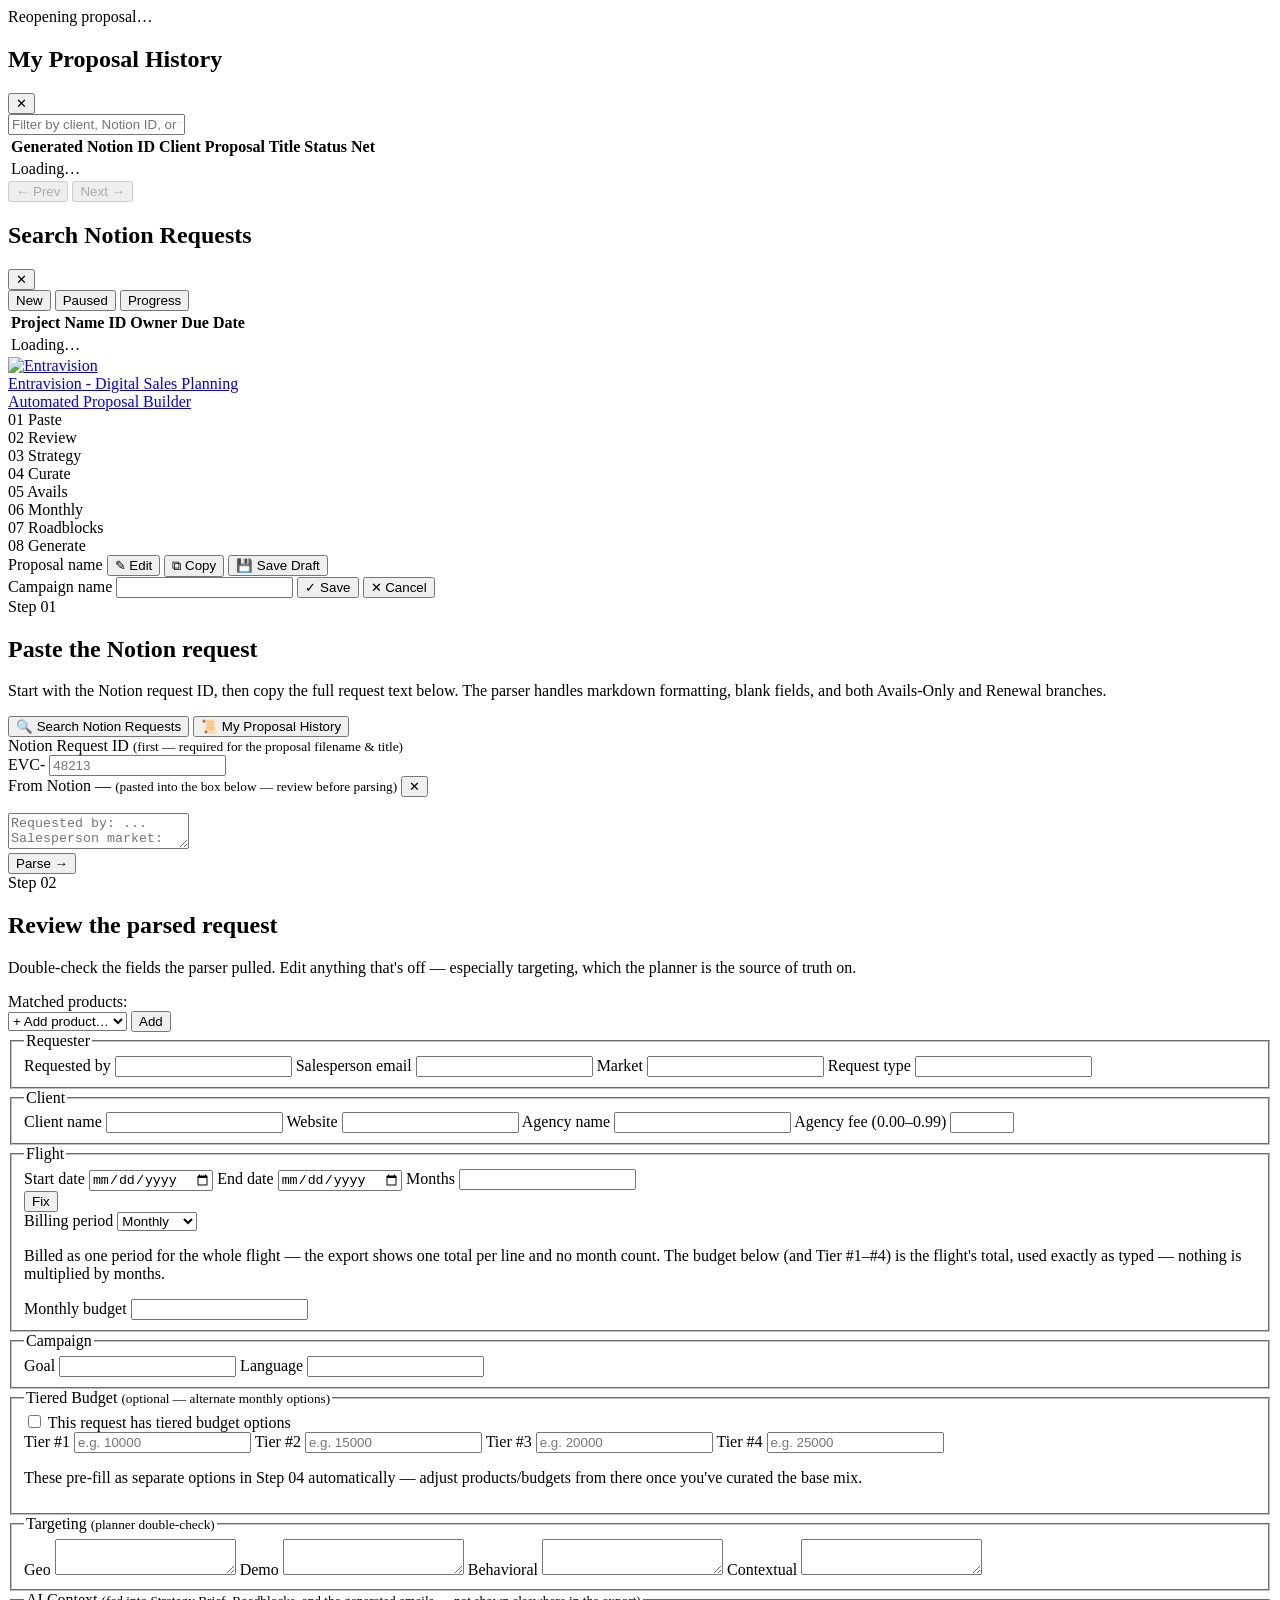
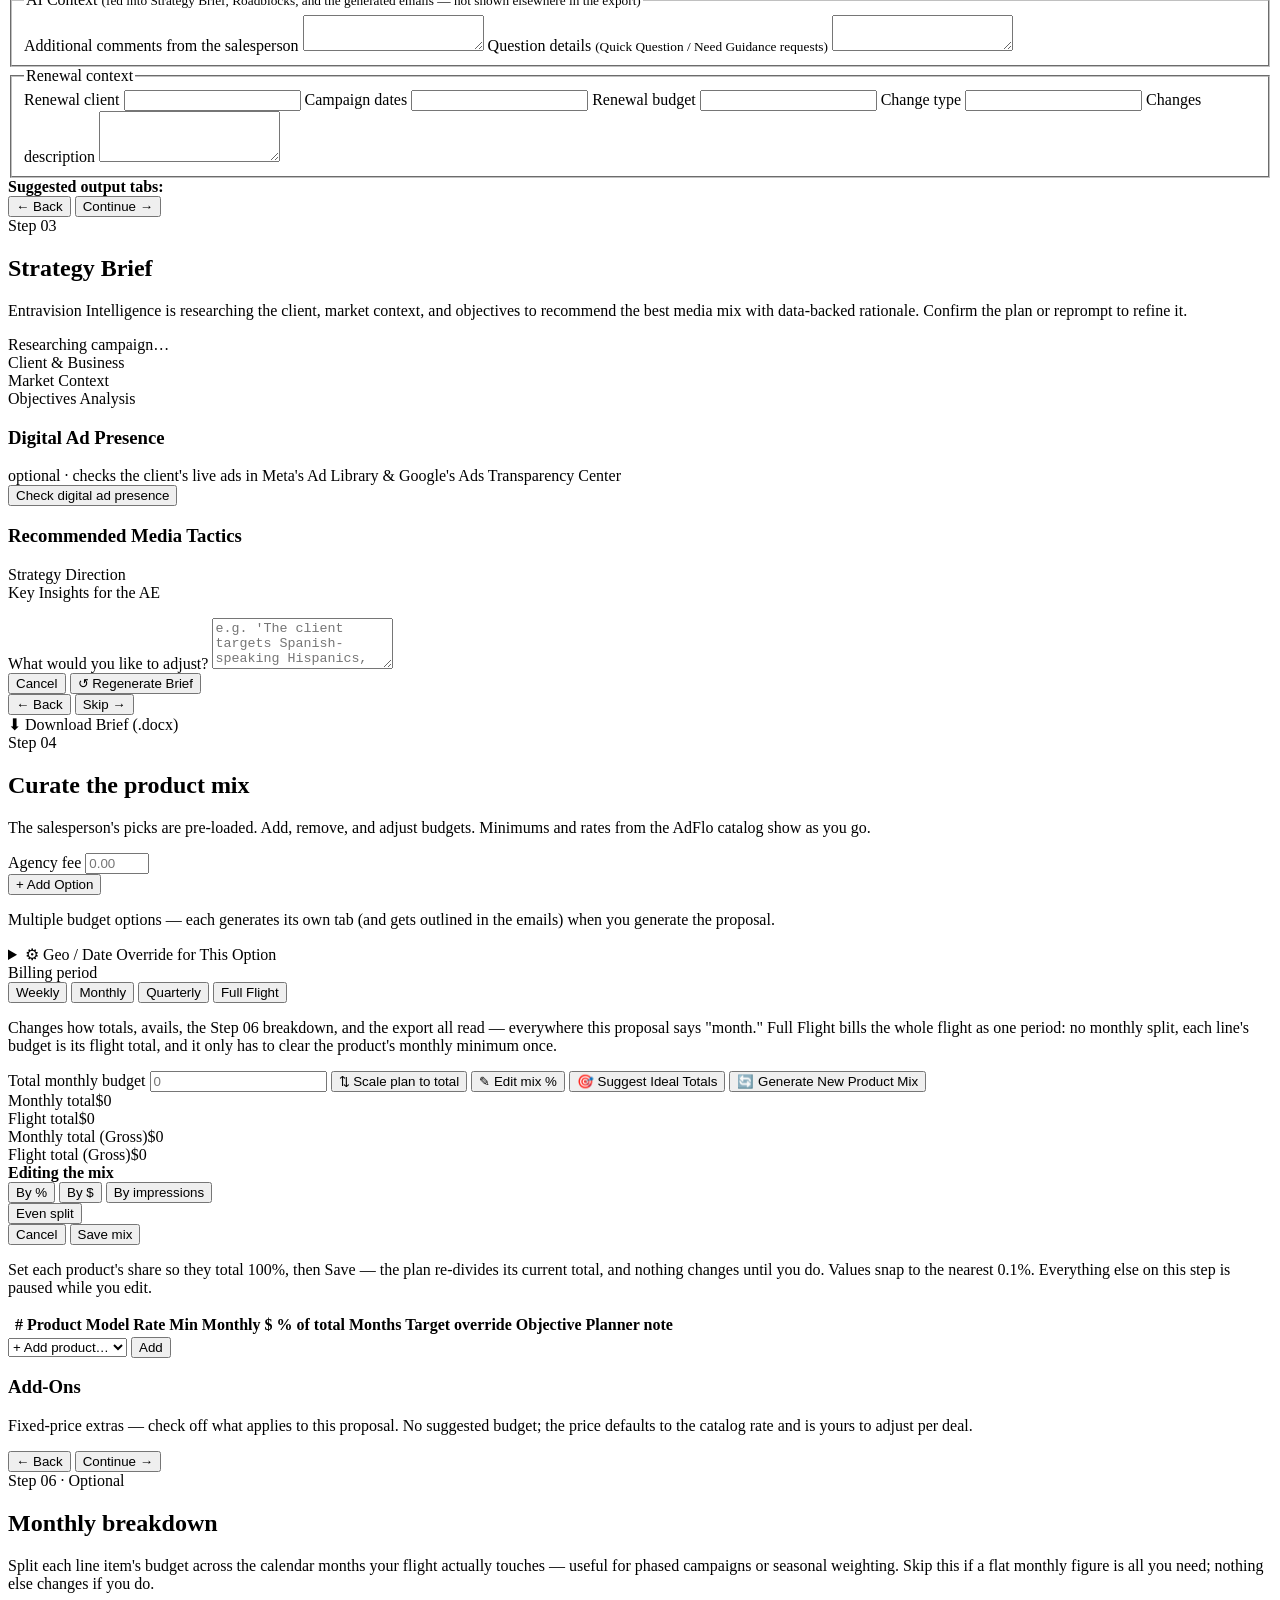
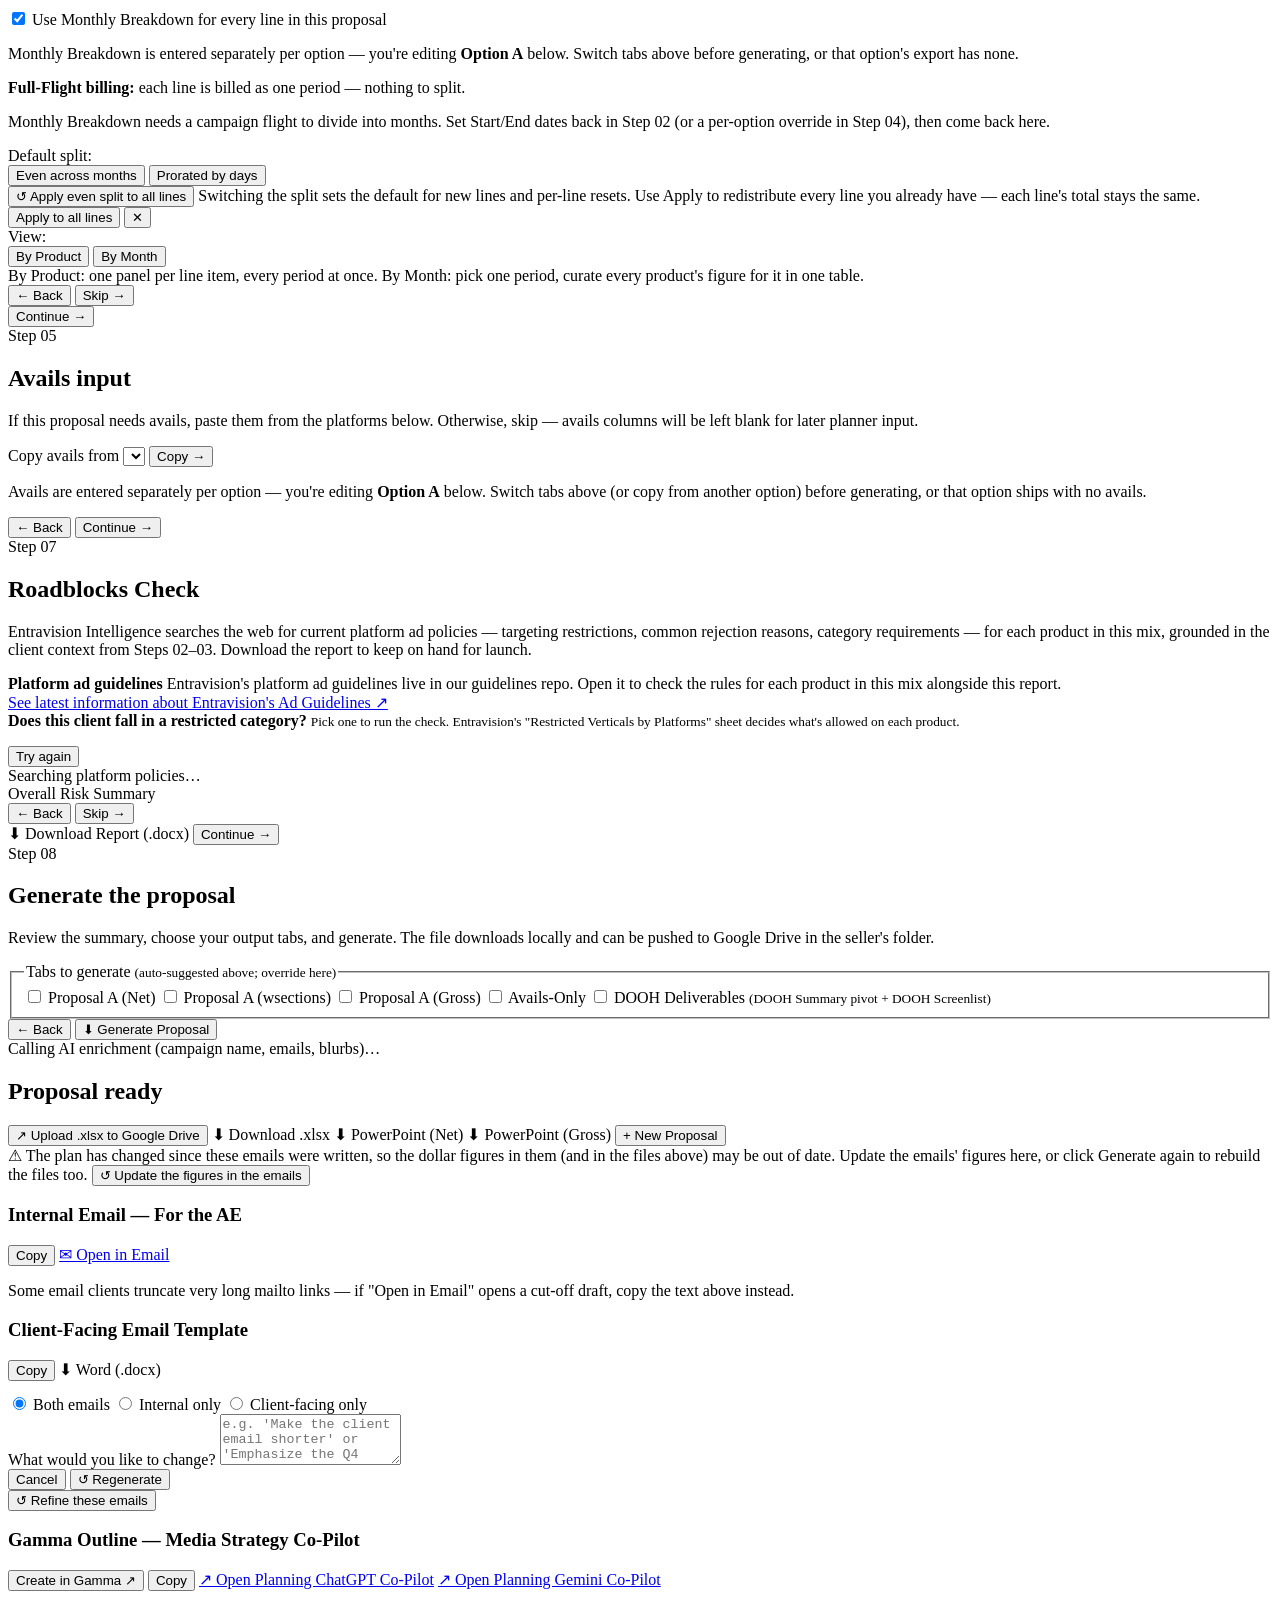
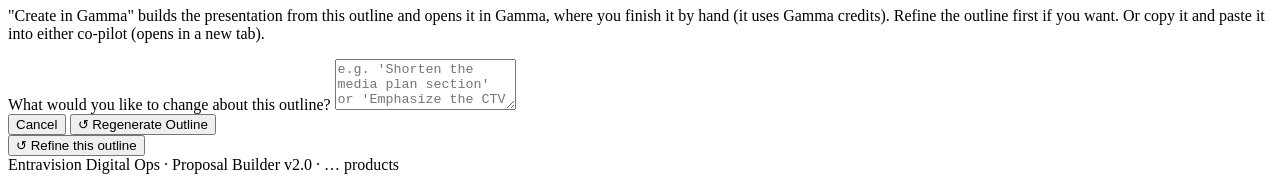
==== app/templates/index.html @ b43f09cb "Constanza avails methods: Meta joins TikTok as a first-class method, one contract for every future s" ====
<!doctype html>
<html lang="en">
<head>
  <meta charset="utf-8" />
  <meta name="viewport" content="width=device-width, initial-scale=1" />
  <title>Entravision Proposal Builder</title>
  <link rel="icon" type="image/svg+xml" href="/static/favicon.svg" />
  <link rel="preconnect" href="https://fonts.googleapis.com">
  <link rel="preconnect" href="https://fonts.gstatic.com" crossorigin>
  <link href="https://fonts.googleapis.com/css2?family=Open+Sans:wght@300;400;600;700&family=JetBrains+Mono:wght@400;500;700&family=Poppins:wght@700&display=swap" rel="stylesheet">
  <link rel="stylesheet" href="/static/styles.css" />
  <!-- Reused (not duplicated) for the "My Proposal History" modal's table/
       toolbar/pagination — admin.css is written as a layer on top of
       styles.css's own tokens, safe to load here too; verified no
       selector in it collides with anything styles.css already defines. -->
  <link rel="stylesheet" href="/static/admin.css" />
  <!-- Constanza: the bottom-right launcher, its dock, and the Step 05 avails-card styling. -->
  <link rel="stylesheet" href="/static/constanza.css" />
  <!-- The shared audience-builder look (section cards, chips, typeahead), the "browse every segment" dialog, and the per-panel layers on top. -->
  <link rel="stylesheet" href="/static/audience-kit.css" />
  <link rel="stylesheet" href="/static/segment-browser.css" />
  <link rel="stylesheet" href="/static/constanza-meta.css" />
  <link rel="stylesheet" href="/static/constanza-tiktok.css" />
</head>
<body>
  <!-- Full-page overlay while a past proposal is being reopened
       (?reopen=... — see app.js's maybeReopenProposal()). That fetch +
       the prefill work after it can take a few seconds, during which the
       page would otherwise just be sitting on Step 01's blank paste box
       with zero indication anything is happening, then jump straight to
       Step 04 once it's done. -->
  <div id="reopen-loading-overlay" class="reopen-loading-overlay hidden">
    <div class="strategy-spinner"></div>
    <span>Reopening proposal…</span>
  </div>

  <!-- "My Proposal History" — reachable by ANY logged-in planner (not
       admin-gated), always scoped server-side to their own proposals
       (see GET /api/my-proposals). Reuses the admin console's own
       table/pagination look via admin.css rather than a second copy. -->
  <div id="my-proposals-modal" class="modal-overlay hidden">
    <div class="modal-box">
      <div class="modal-head">
        <h2>My Proposal History</h2>
        <button type="button" class="modal-close-btn" id="my-proposals-close-btn" title="Close">✕</button>
      </div>
      <div class="admin-toolbar">
        <input type="text" id="my-proposals-search" placeholder="Filter by client, Notion ID, or title…" />
        <span class="admin-count" id="my-proposals-count"></span>
      </div>
      <div class="table-scroll">
        <table class="admin-table" id="my-proposals-table">
          <thead>
            <tr><th>Generated</th><th>Notion ID</th><th>Client</th><th>Proposal Title</th><th>Status</th><th>Net</th><th></th></tr>
          </thead>
          <tbody id="my-proposals-body">
            <tr><td colspan="7" class="admin-empty">Loading…</td></tr>
          </tbody>
        </table>
      </div>
      <div class="admin-pagination">
        <button type="button" class="btn-secondary" id="my-proposals-prev-btn" disabled>← Prev</button>
        <span id="my-proposals-page-info" class="mono"></span>
        <button type="button" class="btn-secondary" id="my-proposals-next-btn" disabled>Next →</button>
      </div>
    </div>
  </div>

  <!-- "Search Notion Requests" — Step 01's alternative to copy-pasting
       from Notion by hand. Degrades gracefully to a friendly inline note
       when NOTION_API_TOKEN/NOTION_REQUESTS_DATABASE_ID aren't set (see
       GET /api/notion/search's own "configured: false" response) rather
       than hiding the button outright — a planner clicking it either way
       is a normal, harmless action, never a dead end. -->
  <div id="notion-search-modal" class="modal-overlay hidden">
    <div class="modal-box">
      <div class="modal-head">
        <h2>Search Notion Requests</h2>
        <button type="button" class="modal-close-btn" id="notion-search-close-btn" title="Close">✕</button>
      </div>
      <div class="admin-toolbar">
        <div class="tier-tabs" id="notion-search-status-tabs">
          <button type="button" class="tier-tab active" data-status="New">New</button>
          <button type="button" class="tier-tab" data-status="Paused">Paused</button>
          <button type="button" class="tier-tab" data-status="Progress">Progress</button>
        </div>
        <span class="admin-count" id="notion-search-count"></span>
      </div>
      <div class="table-scroll">
        <table class="admin-table" id="notion-search-table">
          <thead>
            <tr><th>Project Name</th><th>ID</th><th>Owner</th><th>Due Date</th><th></th></tr>
          </thead>
          <tbody id="notion-search-body">
            <tr><td colspan="5" class="admin-empty">Loading…</td></tr>
          </tbody>
        </table>
      </div>
    </div>
  </div>

  <header class="masthead">
    <div class="masthead-inner masthead-inner--steps">
      <a class="brand" href="#" id="logo-reset" title="Start new proposal">
        <img src="/static/entravision-logo.svg" class="brand-logo" alt="Entravision" />
        <div class="brand-title">
          <div class="brand-name">Entravision - Digital Sales Planning</div>
          <div class="brand-tag">Automated Proposal Builder</div>
        </div>
      </a>
      <nav class="step-nav" aria-label="Progress">
        <div class="step active" data-step="1" title="Paste"><span>01</span><span class="step-label"> Paste</span></div>
        <div class="step" data-step="2" title="Review"><span>02</span><span class="step-label"> Review</span></div>
        <div class="step" data-step="3" title="Strategy"><span>03</span><span class="step-label"> Strategy</span></div>
        <div class="step" data-step="4" title="Curate"><span>04</span><span class="step-label"> Curate</span></div>
        <div class="step" data-step="5" title="Avails"><span>05</span><span class="step-label"> Avails</span></div>
        <div class="step" data-step="6" title="Monthly" id="nav-step-6"><span>06</span><span class="step-label" id="nav-step-6-label"> Monthly</span></div>
        <div class="step" data-step="7" title="Roadblocks"><span>07</span><span class="step-label"> Roadblocks</span></div>
        <div class="step" data-step="8" title="Generate"><span>08</span><span class="step-label"> Generate</span></div>
      </nav>
      <div id="account-widget" class="account-widget"></div>
    </div>
  </header>

  <!-- Persistent proposal-name bar — visible on every step from Review
       onward, not just Step 02, so the planner always has the naming-
       convention title on hand (e.g. to name a Drive folder or Slack
       thread mid-workflow) without hunting back to the paste screen. -->
  <div class="proposal-name-bar hidden" id="proposal-name-bar">
    <div class="proposal-name-bar-inner" id="proposal-name-view">
      <span class="proposal-name-label">Proposal name</span>
      <span class="proposal-name-text" id="proposal-name-text"></span>
      <button class="btn-copy proposal-name-edit" id="proposal-name-edit-btn" title="Edit the campaign name">✎ Edit</button>
      <button class="btn-copy proposal-name-copy" id="proposal-name-copy-btn"
              data-copy-target="proposal-name-text" title="Copy proposal name">⧉ Copy</button>
      <button class="btn-copy proposal-name-save-draft" id="save-draft-btn"
              title="Save your progress so far — shows up in My Proposal History as a resumable draft">💾 Save Draft</button>
      <span class="proposal-name-draft-status" id="save-draft-status"></span>
    </div>
    <div class="proposal-name-bar-inner proposal-name-edit-row hidden" id="proposal-name-edit-row">
      <span class="proposal-name-label">Campaign name</span>
      <input type="text" id="proposal-name-edit-input" class="proposal-name-edit-input"
             title="This is only the campaign-name part of the full naming convention — the ID/date/doc-type segments stay derived automatically." />
      <button class="btn-copy" id="proposal-name-save-btn" title="Save">✓ Save</button>
      <button class="btn-copy" id="proposal-name-cancel-btn" title="Cancel">✕ Cancel</button>
    </div>
  </div>

  <main class="canvas">

    <!-- ====================================================================
         STEP 1 — Paste Notion
    ===================================================================== -->
    <section class="panel" id="step-1">
      <div class="panel-head-row">
        <div class="panel-head">
          <div class="kicker">Step 01</div>
          <h1 class="display">Paste the Notion request</h1>
          <p class="lede">Start with the Notion request ID, then copy the full request text below. The parser handles markdown formatting, blank fields, and both Avails-Only and Renewal branches.</p>
        </div>
        <div class="panel-head-actions">
          <button type="button" class="btn-secondary" id="notion-search-btn">🔍 Search Notion Requests</button>
          <button type="button" class="btn-secondary" id="my-proposals-btn">📜 My Proposal History</button>
        </div>
      </div>

      <div class="notion-id-row">
        <label class="notion-id-label">
          <span>Notion Request ID <small>(first — required for the proposal filename &amp; title)</small></span>
          <div class="notion-id-input-group">
            <span class="notion-id-prefix">EVC-</span>
            <input type="text" id="notion-id-input" inputmode="numeric" maxlength="5"
                   placeholder="48213" pattern="[0-9]{4,5}" />
          </div>
        </label>
      </div>

      <!-- Filled after picking a result from the Search Notion modal —
           the page's own database PROPERTIES (Owner/Status/Due Date/etc.,
           shown generically since this database's exact column names
           aren't hardcoded), for context the paste text itself doesn't
           carry. The paste box below gets the page's BODY content
           directly (same "Label: value" text a manual copy-paste already
           has) — review it like any other paste before hitting Parse. -->
      <div class="notion-reference-panel hidden" id="notion-reference-panel">
        <div class="notion-reference-head">
          <span>From Notion — <strong id="notion-reference-title"></strong> <small>(pasted into the box below — review before parsing)</small></span>
          <button type="button" class="modal-close-btn" id="notion-reference-close-btn" title="Dismiss">✕</button>
        </div>
        <dl class="notion-reference-fields" id="notion-reference-fields"></dl>
      </div>

      <div class="paste-area">
        <textarea
          id="notion-input"
          placeholder="Requested by: ...
Salesperson market: ...
Salesperson email: ...
Request type: ...
────────────
Client name: ...
..."></textarea>

        <div class="paste-actions">
          <button class="btn-primary" id="parse-btn">Parse →</button>
        </div>
      </div>
    </section>

    <!-- ====================================================================
         STEP 2 — Review parsed
    ===================================================================== -->
    <section class="panel hidden" id="step-2">
      <div class="panel-head">
        <div class="kicker">Step 02</div>
        <h1 class="display">Review the parsed request</h1>
        <p class="lede">Double-check the fields the parser pulled. Edit anything that's off — especially targeting, which the planner is the source of truth on.</p>
        <div class="notion-id-pill" id="notion-id-pill"></div>
      </div>

      <div id="parse-warnings" class="warnings hidden"></div>

      <!-- Matched products pill row — editable: the picker/Add button
           below let the planner add a product the parser missed, and each
           pill's × removes one it got wrong, before either ever reaches
           Step 03's brief or Step 04's Curate pre-fill (both read
           state.parsed.products_selected directly). -->
      <div id="matched-products-row" class="matched-products hidden">
        <span class="matched-label">Matched products:</span>
        <span id="matched-products-list"></span>
      </div>
      <div class="matched-products-add-row">
        <select id="step2-product-picker">
          <option value="">+ Add product…</option>
        </select>
        <button class="btn-secondary" id="step2-add-product-btn" type="button">Add</button>
      </div>

      <div class="form-grid">
        <fieldset>
          <legend>Requester</legend>
          <label>Requested by <input data-field="requested_by" /></label>
          <label>Salesperson email <input data-field="salesperson_email" /></label>
          <label>Market <input data-field="salesperson_market" /></label>
          <label>Request type <input data-field="request_type" /></label>
        </fieldset>

        <fieldset>
          <legend>Client</legend>
          <label>Client name <input data-field="client_name" /></label>
          <label>Website <input data-field="client_website" /></label>
          <label>Agency name <input data-field="agency_name" /></label>
          <label>Agency fee (0.00–0.99)
            <input data-field="agency_fee" type="number" step="0.01" min="0" max="0.99" />
          </label>
        </fieldset>

        <fieldset>
          <legend>Flight</legend>
          <label>Start date <input data-field="start_date" type="date" /></label>
          <label>End date <input data-field="end_date" type="date" /></label>
          <label>Months
            <input data-field="total_months" type="number" min="1" readonly title="Computed from the Start/End dates above: the calendar months the flight touches. In Full Flight the export shows no month count." />
          </label>
          <div class="months-mismatch-flag hidden" id="total-months-mismatch-flag">
            <span class="months-mismatch-text"></span>
            <button type="button" class="months-fix-btn" id="total-months-fix-btn">Fix</button>
          </div>
          <!-- The proposal-wide billing period (the same setting as Step 04's
               Weekly/Monthly/Quarterly/Full Flight pill). Deliberately NO
               data-field: it is not a request field, and data-field elements
               are copied into state.parsed and blanked on reset. Wired in
               wireEvents(); kept in sync by _applyTimeUnitLabels(). -->
          <label>Billing period
            <select id="step02-billing-period" title="How this proposal is billed and shown in the export. Full flight bills the whole flight as one period — no monthly breakdown.">
              <option value="week">Weekly</option>
              <option value="month" selected>Monthly</option>
              <option value="quarter">Quarterly</option>
              <option value="full_flight">Full Flight</option>
            </select>
          </label>
          <p class="field-hint hidden" id="step02-billing-period-hint">Billed as one period for the whole flight — the export shows one total per line and no month count. The budget below (and Tier #1–#4) is the flight's total, used exactly as typed — nothing is multiplied by months.</p>
          <label><span id="step02-budget-label">Monthly budget</span>
            <input data-field="monthly_budget" type="number" step="0.01" min="0" />
          </label>
        </fieldset>

        <fieldset>
          <legend>Campaign</legend>
          <label>Goal <input data-field="campaign_goal" /></label>
          <label>Language <input data-field="language" /></label>
        </fieldset>

        <fieldset class="span-2">
          <legend>Tiered Budget <small id="step02-tier-note">(optional — alternate monthly options)</small></legend>
          <label class="checkbox-label">
            <input type="checkbox" data-field="tiered_budget" /> This request has tiered budget options
          </label>
          <div class="tier-fields-row">
            <label>Tier #1 <input data-field="tier_1" placeholder="e.g. 10000" /></label>
            <label>Tier #2 <input data-field="tier_2" placeholder="e.g. 15000" /></label>
            <label>Tier #3 <input data-field="tier_3" placeholder="e.g. 20000" /></label>
            <label>Tier #4 <input data-field="tier_4" placeholder="e.g. 25000" /></label>
          </div>
          <p class="field-hint">These pre-fill as separate options in Step 04 automatically — adjust products/budgets from there once you've curated the base mix.</p>
        </fieldset>

        <fieldset class="span-2">
          <legend>Targeting <small>(planner double-check)</small></legend>
          <label>Geo <textarea data-field="geo" rows="2"></textarea></label>
          <label>Demo <textarea data-field="demo" rows="2"></textarea></label>
          <label>Behavioral <textarea data-field="behavioral" rows="2"></textarea></label>
          <label>Contextual <textarea data-field="contextual" rows="2"></textarea></label>
        </fieldset>

        <fieldset class="span-2">
          <legend>AI Context <small>(fed into Strategy Brief, Roadblocks, and the generated emails — not shown elsewhere in the export)</small></legend>
          <label>Additional comments from the salesperson <textarea data-field="salesperson_comments" rows="2"></textarea></label>
          <label>Question details <small>(Quick Question / Need Guidance requests)</small>
            <textarea data-field="question_details" rows="2"></textarea>
          </label>
        </fieldset>

        <fieldset class="span-2" id="renewal-block">
          <legend>Renewal context</legend>
          <label>Renewal client <input data-field="renewal_client" /></label>
          <label>Campaign dates <input data-field="renewal_campaign_dates" /></label>
          <label>Renewal budget <input data-field="renewal_budget" /></label>
          <label>Change type <input data-field="renewal_change_type" /></label>
          <label class="span-2">Changes description <textarea data-field="renewal_changes_description" rows="3"></textarea></label>
        </fieldset>
      </div>

      <div class="tab-routing">
        <strong>Suggested output tabs:</strong>
        <span id="suggested-tabs"></span>
      </div>

      <div class="panel-actions">
        <button class="btn-secondary" data-back="1">← Back</button>
        <button class="btn-primary" data-next="3">Continue →</button>
      </div>
    </section>

    <!-- ====================================================================
         STEP 3 — Strategy Brief
    ===================================================================== -->
    <section class="panel hidden" id="step-3">
      <div class="panel-head">
        <div class="kicker">Step 03</div>
        <h1 class="display">Strategy Brief</h1>
        <p class="lede">Entravision Intelligence is researching the client, market context, and objectives to recommend the best media mix with data-backed rationale. Confirm the plan or reprompt to refine it.</p>
      </div>

      <!-- Loading state -->
      <div id="strategy-loading" class="strategy-loading hidden">
        <div class="strategy-spinner"></div>
        <span id="strategy-loading-text">Researching campaign…</span>
      </div>

      <!-- Error / no API key -->
      <div id="strategy-error" class="strategy-error hidden"></div>

      <div id="strategy-search-note" class="search-note hidden"></div>

      <!-- Brief content -->
      <div id="strategy-brief" class="strategy-brief hidden">

        <div class="brief-context-grid">
          <div class="brief-block">
            <div class="brief-block-label">Client &amp; Business</div>
            <div class="brief-block-body" id="brief-client-summary"></div>
          </div>
          <div class="brief-block">
            <div class="brief-block-label">Market Context</div>
            <div class="brief-block-body" id="brief-market-context"></div>
          </div>
          <div class="brief-block span-2">
            <div class="brief-block-label">Objectives Analysis</div>
            <div class="brief-block-body" id="brief-objectives"></div>
          </div>
        </div>

        <div class="brief-adpresence-head">
          <h3>Digital Ad Presence</h3>
          <div class="brief-adpresence-caveat">optional · checks the client's live ads in Meta's Ad Library &amp; Google's Ads Transparency Center</div>
          <button type="button" class="btn-secondary adpresence-run-btn" id="adpresence-run-btn">Check digital ad presence</button>
        </div>
        <div id="brief-ad-presence-status" class="adpresence-status-line hidden"></div>
        <div id="brief-ad-presence" class="brief-adpresence"></div>

        <div class="brief-tactics-head">
          <h3>Recommended Media Tactics</h3>
          <div id="brief-budget-note" class="brief-budget-note"></div>
        </div>
        <div id="brief-tactics" class="brief-tactics"></div>

        <div class="brief-summary-block">
          <div class="brief-block-label">Strategy Direction</div>
          <div class="brief-block-body" id="brief-strategy-summary"></div>
        </div>

        <div class="brief-insights-block">
          <div class="brief-block-label">Key Insights for the AE</div>
          <ul id="brief-insights" class="brief-insights-list"></ul>
        </div>

      </div>

      <!-- Reprompt area -->
      <div id="reprompt-area" class="reprompt-area hidden">
        <label class="reprompt-label">What would you like to adjust?
          <textarea id="reprompt-input" rows="3"
            placeholder="e.g. 'The client targets Spanish-speaking Hispanics, not English general market' or 'Focus more on social media and less on CTV'"></textarea>
        </label>
        <div class="reprompt-actions">
          <button class="btn-secondary" id="reprompt-cancel-btn">Cancel</button>
          <button class="btn-primary" id="reprompt-submit-btn">↺ Regenerate Brief</button>
        </div>
      </div>

      <div class="panel-actions" id="strategy-actions">
        <button class="btn-secondary" data-back="2">← Back</button>
        <button class="btn-secondary" id="strategy-skip-btn">Skip →</button>
        <div class="spacer"></div>
        <a class="btn-secondary hidden" id="strategy-download-link" download>⬇ Download Brief (.docx)</a>
        <button class="btn-secondary" id="strategy-regenerate-btn" style="display:none">↺ Regenerate</button>
        <button class="btn-secondary" id="strategy-new-mix-btn" style="display:none" title="Recommend an entirely new media mix, ignoring the products already selected in Step 02">🔀 Overall new media mix</button>
        <button class="btn-secondary" id="reprompt-btn" style="display:none">↺ Refine this plan</button>
        <button class="btn-primary" id="strategy-confirm-btn" style="display:none" data-next="4">✓ Confirm &amp; Continue →</button>
      </div>
    </section>

    <!-- ====================================================================
         STEP 4 — Curate line items
    ===================================================================== -->
    <section class="panel hidden" id="step-4">
      <div class="panel-head">
        <div class="kicker">Step 04</div>
        <h1 class="display">Curate the product mix</h1>
        <p class="lede">The salesperson's picks are pre-loaded. Add, remove, and adjust budgets. Minimums and rates from the AdFlo catalog show as you go.</p>
      </div>

      <label class="inline-input agency-fee-box" title="Parsed from Step 02 — override here if needed. Shows Gross alongside Net below once set.">
        <span>Agency fee</span>
        <input type="number" id="curate-agency-fee-input" step="0.01" min="0" max="0.99" placeholder="0.00" />
      </label>

      <div class="tier-switcher" id="tier-switcher">
        <div class="tier-tabs" id="tier-tabs"></div>
        <button class="btn-secondary" id="add-tier-btn" title="Copy the current mix into a new budget option (up to 10 total)">+ Add Option</button>
      </div>
      <p class="tier-switcher-hint hidden" id="tier-switcher-hint">
        Multiple budget options — each generates its own tab (and gets outlined in the emails) when you generate the proposal.
      </p>

      <details class="tier-override-panel" id="tier-override-panel">
        <summary><span class="tier-override-icon">⚙</span> Geo / Date Override for This Option</summary>
        <div class="tier-override-row">
          <label class="inline-input tier-geo-override">
            <span>Geo override</span>
            <input type="text" id="tier-geo-input" placeholder="e.g. Los Angeles DMA only" title="Blank uses Step 02's Geo" />
          </label>
          <label class="inline-input tier-date-override">
            <span>Start override</span>
            <input type="date" id="tier-start-date-input" title="Blank uses Step 02's Start date" />
          </label>
          <label class="inline-input tier-date-override">
            <span>End override</span>
            <input type="date" id="tier-end-date-input" title="Blank uses Step 02's End date" />
          </label>
        </div>
      </details>

      <div class="time-unit-toggle-wrap">
        <span class="time-unit-toggle-label">Billing period</span>
        <div class="time-unit-slider" id="time-unit-toggle">
          <div class="time-unit-slider-thumb" id="time-unit-slider-thumb"></div>
          <button type="button" class="time-unit-slider-option" data-unit="week">Weekly</button>
          <button type="button" class="time-unit-slider-option active" data-unit="month">Monthly</button>
          <button type="button" class="time-unit-slider-option" data-unit="quarter">Quarterly</button>
          <button type="button" class="time-unit-slider-option" data-unit="full_flight">Full Flight</button>
        </div>
        <p class="time-unit-toggle-hint">Changes how totals, avails, the Step 06 breakdown, and the export all read — everywhere this proposal says "month." Full Flight bills the whole flight as one period: no monthly split, each line's budget is its flight total, and it only has to clear the product's monthly minimum once.</p>
      </div>

      <div class="curation-toolbar">
        <label class="inline-input">
          <span id="budget-target-label">Total monthly budget</span>
          <input type="text" inputmode="decimal" id="total-budget-target" placeholder="0" />
        </label>
        <button class="btn-secondary" id="scale-to-total-btn" title="Scale every line to this total, keeping the current mix (same % per line)">⇅ Scale plan to total</button>
        <button class="btn-secondary" id="mix-edit-btn" title="Set each product's share of the plan, then save to apply it">✎ Edit mix %</button>
        <button class="btn-secondary" id="suggest-ideal-totals-btn" title="Keeps the current products — only reweights each line's budget toward the confirmed strategy brief's suggested split">🎯 Suggest Ideal Totals</button>
        <button class="btn-secondary" id="recommend-btn" title="Builds a brand-new product mix from the confirmed strategy brief — replaces the current lines">🔄 Generate New Product Mix</button>
        <div class="spacer"></div>
        <div class="totals-display">
          <!-- In Full Flight the monthly and flight totals are the same number, so the
               "Flight total" cells (flight-total-cell / flight-total-gross-cell) are hidden
               (#step-4.ff-mode) and the first cell is relabelled "Full-Flight total". -->
          <div class="totals-row">
            <div id="monthly-total-cell"><span class="label" id="monthly-total-label">Monthly total</span><span class="value" id="monthly-total">$0</span></div>
            <div id="flight-total-cell"><span class="label" id="flight-total-label">Flight total</span><span class="value" id="flight-total">$0</span></div>
          </div>
          <div class="totals-gross hidden" id="totals-gross-wrap">
            <div class="totals-divider"></div>
            <div class="totals-row">
              <div id="monthly-total-gross-cell"><span class="label" id="monthly-total-gross-label">Monthly total (Gross)</span><span class="value" id="monthly-total-gross">$0</span></div>
              <div id="flight-total-gross-cell"><span class="label" id="flight-total-gross-label">Flight total (Gross)</span><span class="value" id="flight-total-gross">$0</span></div>
            </div>
          </div>
        </div>
      </div>

      <!-- Shown only while "Edit mix %" is active. Percentages are staged here and
           nothing in the plan changes until Save — see onMixEditSave() in app.js. -->
      <div class="mix-edit-bar hidden" id="mix-edit-bar">
        <div class="mix-edit-top">
          <strong>Editing the mix</strong>
          <span class="mix-edit-base" id="mix-edit-base"></span>
          <div class="tier-tabs" id="mix-mode-tabs" title="Think in whichever unit is easiest — the other two update beside each line">
            <button type="button" class="tier-tab active" data-mix-mode="pct">By %</button>
            <button type="button" class="tier-tab" data-mix-mode="usd">By $</button>
            <button type="button" class="tier-tab" data-mix-mode="imps">By impressions</button>
          </div>
        </div>
        <div class="mix-edit-bottom">
          <span class="mix-readout" id="mix-readout"></span>
          <button type="button" class="btn-secondary" id="mix-even-btn" title="Reset every paid line to an equal share">Even split</button>
          <div class="spacer"></div>
          <button type="button" class="btn-secondary" id="mix-cancel-btn">Cancel</button>
          <button type="button" class="btn-primary" id="mix-save-btn">Save mix</button>
        </div>
        <p class="mix-edit-hint">Set each product's share so they total 100%, then Save — the plan re-divides its current total, and nothing changes until you do. Values snap to the nearest 0.1%. Everything else on this step is paused while you edit.</p>
      </div>

      <div class="line-items-scroll">
        <table class="line-items">
          <thead>
            <tr>
              <th></th>
              <th>#</th>
              <th>Product</th>
              <th>Model</th>
              <th>Rate</th>
              <th id="col-min-header">Min</th>
              <th id="col-budget-header">Monthly $</th>
              <th class="col-share-header" title="Each paid line's share of the plan's total (read-only). Use ✎ Edit mix % to set the shares for the whole plan at once.">% of total</th>
              <th id="col-months-header">Months</th>
              <th>Target override</th>
              <th>Objective</th>
              <th title="Written to the export's Planner Notes column. (The Line note under each product name is different: it prints in purple under the product name in the export.)">Planner note</th>
              <th></th>
            </tr>
          </thead>
          <tbody id="line-items-body">
            <!-- rows injected here -->
          </tbody>
        </table>
      </div>

      <div class="add-row-controls">
        <select id="product-picker">
          <option value="">+ Add product…</option>
        </select>
        <button class="btn-secondary" id="add-product-btn">Add</button>
      </div>

      <!-- ==================================================================
           Add-Ons — fixed-price extras (Services/Measurement catalog
           families), picked separately from the main product mix: no
           suggested budget, planner just checks off what applies and can
           edit the price. Proposal-wide, not per budget-tier/option.
      =================================================================== -->
      <div class="addons-module">
        <div class="addons-module-head">
          <h3>Add-Ons</h3>
          <p class="addons-module-hint">Fixed-price extras — check off what applies to this proposal. No suggested budget; the price defaults to the catalog rate and is yours to adjust per deal.</p>
        </div>
        <div id="addons-list" class="addons-list"></div>
      </div>

      <div class="panel-actions">
        <button class="btn-secondary" data-back="3">← Back</button>
        <button class="btn-primary" data-next="5">Continue →</button>
      </div>
    </section>

    <!-- ====================================================================
         STEP 6 — Monthly Breakdown (optional) — distributes each line
         item's Curate-step total across the calendar months its flight
         actually touches. Entirely opt-in: skipping this step (or never
         customizing a line here) changes nothing else about the proposal.
    ===================================================================== -->
    <section class="panel hidden" id="step-6">
      <div class="panel-head">
        <div class="kicker">Step 06 · Optional</div>
        <h1 class="display" id="mb-step-title">Monthly breakdown</h1>
        <p class="lede" id="mb-step-lede">Split each line item's budget across the calendar months your flight actually touches — useful for phased campaigns or seasonal weighting. Skip this if a flat monthly figure is all you need; nothing else changes if you do.</p>
      </div>

      <label class="mb-master-toggle">
        <input type="checkbox" id="mb-master-enable" checked />
        Use <span id="mb-master-unit-label">Monthly</span> Breakdown for every line in <span id="mb-master-scope-label">this proposal</span>
      </label>

      <div class="tier-switcher" id="tier-switcher-monthly-wrap">
        <div class="tier-tabs" id="tier-tabs-monthly"></div>
      </div>
      <p class="tier-switcher-hint" id="tier-switcher-hint-monthly">
        <span id="mb-step-name">Monthly Breakdown</span> is entered separately per option — you're editing <strong id="tier-switcher-active-label-monthly">Option A</strong> below. Switch tabs above before generating, or that option's export has none.
      </p>

      <!-- Full Flight only (shown by renderMonthlyBreakdown, hidden otherwise): the whole
           flight is ONE period, so the breakdown machinery below is replaced by this note. -->
      <div id="mb-fullflight-note" class="mb-empty-state mb-fullflight-note hidden">
        <p><strong>Full-Flight billing:</strong> each line is billed as one period — nothing to split.</p>
        <p class="mb-fullflight-detail" id="mb-fullflight-detail"></p>
      </div>

      <div id="mb-no-dates" class="mb-empty-state hidden">
        <p id="mb-no-dates-text">Monthly Breakdown needs a campaign flight to divide into months. Set Start/End dates back in Step 02 (or a per-option override in Step 04), then come back here.</p>
      </div>

      <div id="mb-content">
        <div class="mb-mode-select">
          <span class="mb-mode-label" id="mb-mode-label">Default split:</span>
          <div class="tier-tabs" id="mb-mode-tabs">
            <button type="button" class="tier-tab" data-mode="even" id="mb-mode-even-btn">Even across months</button>
            <button type="button" class="tier-tab" data-mode="prorated">Prorated by days</button>
          </div>
          <!-- MASTER redistribute: applies the selected default to every line (both views). Label/enabled state are
               kept by _mbRenderApplyControls(); the click is onMbApplyAll(). -->
          <button type="button" class="btn-secondary mb-apply-all-btn" id="mb-apply-all-btn">↺ Apply even split to all lines</button>
          <span class="tier-switcher-hint" id="mb-mode-hint">Switching the split sets the default for new lines and per-line resets. Use Apply to redistribute every line you already have — each line's total stays the same.</span>
          <!-- Raised by flipping the toggle while some line still holds the other split (or custom numbers). -->
          <div class="mb-mode-notice hidden" id="mb-mode-notice" role="status">
            <span id="mb-notice-text"></span>
            <button type="button" class="mb-notice-link" id="mb-notice-apply-btn">Apply to all lines</button>
            <button type="button" class="mb-notice-dismiss" id="mb-notice-dismiss-btn" aria-label="Dismiss this hint" title="Dismiss">✕</button>
          </div>
        </div>
        <div class="mb-plan-summary" id="mb-plan-summary">
          <!-- plan-level "total spend by month" bar — rendered by renderMonthlyBreakdown() -->
        </div>
        <div class="mb-mode-select">
          <span class="mb-mode-label">View:</span>
          <div class="tier-tabs" id="mb-view-tabs">
            <button type="button" class="tier-tab" data-view="product">By Product</button>
            <button type="button" class="tier-tab active" data-view="month">By Month</button>
          </div>
          <span class="tier-switcher-hint" id="mb-view-hint">By Product: one panel per line item, every period at once. By Month: pick one period, curate every product's figure for it in one table.</span>
        </div>
        <div id="mb-view-by-product" class="hidden">
          <div id="mb-line-items">
            <!-- one collapsible block per (non-Added-Value) line item -->
          </div>
        </div>
        <div id="mb-view-by-month">
          <div class="tier-tabs" id="mb-month-tabs"></div>
          <div id="mb-month-table-wrap"></div>
        </div>
      </div>

      <div class="panel-actions">
        <button class="btn-secondary" data-back="5">← Back</button>
        <button class="btn-secondary" id="monthly-breakdown-skip-btn">Skip →</button>
        <div class="spacer"></div>
        <button class="btn-primary" data-next="7" id="monthly-breakdown-continue-btn">Continue →</button>
      </div>
    </section>

    <!-- ====================================================================
         STEP 5 — Avails (if needed) — placed right after Curate so
         Curate/Avails stay adjacent (planners bounce between the two far
         more than either touches Monthly Breakdown or Roadblocks).
    ===================================================================== -->
    <section class="panel hidden" id="step-5">
      <div class="panel-head">
        <div class="kicker">Step 05</div>
        <h1 class="display">Avails input <span id="avails-status-pill"></span></h1>
        <p class="lede" id="avails-blurb">If this proposal needs avails, paste them from the platforms below. Otherwise, skip — avails columns will be left blank for later planner input.</p>
      </div>

      <div class="tier-switcher" id="tier-switcher-avails-wrap">
        <div class="tier-tabs" id="tier-tabs-avails"></div>
        <label class="copy-avails-control">
          Copy avails from
          <select id="copy-avails-source"></select>
          <button class="btn-secondary" id="copy-avails-btn" type="button">Copy →</button>
        </label>
      </div>
      <p class="tier-switcher-hint" id="tier-switcher-hint-avails">
        Avails are entered separately per option — you're editing <strong id="tier-switcher-active-label">Option A</strong> below. Switch tabs above (or copy from another option) before generating, or that option ships with no avails.
      </p>

      <div class="avails-grid" id="avails-grid">
        <!-- one block per product -->
      </div>

      <div class="panel-actions">
        <button class="btn-secondary" data-back="4">← Back</button>
        <button class="btn-primary" data-next="6">Continue →</button>
      </div>
    </section>

    <!-- ====================================================================
         STEP 7 — Roadblocks / Restrictions Check
    ===================================================================== -->
    <section class="panel hidden" id="step-7">
      <div class="panel-head">
        <div class="kicker">Step 07</div>
        <h1 class="display">Roadblocks Check</h1>
        <p class="lede">Entravision Intelligence searches the web for current platform ad policies — targeting restrictions, common rejection reasons, category requirements — for each product in this mix, grounded in the client context from Steps 02–03. Download the report to keep on hand for launch.</p>
      </div>

      <!-- Where Entravision's platform ad guidelines live: a callout at the very top of the step. -->
      <div class="rb-guidelines" id="rb-guidelines">
        <div class="rb-guidelines-text">
          <strong>Platform ad guidelines</strong>
          <span>Entravision's platform ad guidelines live in our guidelines repo. Open it to check the rules for each product in this mix alongside this report.</span>
        </div>
        <a class="btn-secondary rb-guidelines-link" id="rb-guidelines-link" href="https://entravision-digital-ad-guidelines.netlify.app/" target="_blank" rel="noopener noreferrer">See latest information about Entravision's Ad Guidelines ↗</a>
      </div>

      <!-- Which restricted category applies to this client — asked FIRST: picking one (or "None") starts the
           check, so no AI run is spent before it is known. The "Restricted Verticals by Platforms" sheet decides
           what's allowed on each product; the planner (not the AI) confirms which category applies. The chips are
           built from the sheet's own category list (see _renderRvChips), "None" last. -->
      <div class="restricted-verticals hidden" id="restricted-verticals">
        <div class="rv-head">
          <strong id="rv-prompt">Does this client fall in a restricted category?</strong>
          <small>Pick one to run the check. Entravision's "Restricted Verticals by Platforms" sheet decides what's allowed on each product.</small>
        </div>
        <div class="rv-chips" id="rv-chips" role="radiogroup" aria-labelledby="rv-prompt"></div>
        <p class="rv-suggest hidden" id="rv-suggest"></p>
        <p class="rv-note hidden" id="rv-note"></p>
        <button type="button" class="btn-secondary hidden" id="rv-retry">Try again</button>
      </div>

      <div id="roadblocks-loading" class="strategy-loading hidden" role="status" aria-live="polite">
        <div class="strategy-spinner"></div>
        <span id="roadblocks-loading-text">Searching platform policies…</span>
      </div>

      <div id="roadblocks-error" class="strategy-error hidden"></div>

      <div id="roadblocks-content" class="strategy-brief hidden">
        <div class="brief-block">
          <div class="brief-block-label">Overall Risk Summary</div>
          <div class="brief-block-body" id="roadblocks-summary"></div>
        </div>

        <div id="roadblocks-search-note" class="search-note hidden"></div>

        <div id="roadblocks-cards" class="roadblocks-cards"></div>
      </div>

      <div class="panel-actions" id="roadblocks-actions">
        <button class="btn-secondary" data-back="6">← Back</button>
        <button class="btn-secondary" id="roadblocks-skip-btn">Skip →</button>
        <div class="spacer"></div>
        <button class="btn-secondary" id="roadblocks-regenerate-btn" style="display:none">↺ Regenerate</button>
        <a class="btn-secondary hidden" id="roadblocks-download-link" download>⬇ Download Report (.docx)</a>
        <button class="btn-primary" id="roadblocks-continue-btn" data-next="8">Continue →</button>
      </div>
    </section>

    <!-- ====================================================================
         STEP 8 — Generate
    ===================================================================== -->
    <section class="panel hidden" id="step-8">
      <div class="panel-head">
        <div class="kicker">Step 08</div>
        <h1 class="display">Generate the proposal</h1>
        <p class="lede">Review the summary, choose your output tabs, and generate. The file downloads locally and can be pushed to Google Drive in the seller's folder.</p>
      </div>

      <div id="tiers-avails-warning" class="warnings hidden"></div>

      <div class="generate-summary" id="generate-summary"></div>
      <div class="disclaimers-preview hidden" id="disclaimers-preview"></div>

      <fieldset class="tabs-override">
        <legend>Tabs to generate <small>(auto-suggested above; override here)</small></legend>
        <label><input type="checkbox" data-tab="net" /> Proposal A (Net)</label>
        <label><input type="checkbox" data-tab="wsections" /> Proposal A (wsections)</label>
        <label><input type="checkbox" data-tab="gross" /> Proposal A (Gross)</label>
        <label><input type="checkbox" data-tab="avails_only" /> Avails-Only</label>
        <label><input type="checkbox" data-tab="dooh" /> DOOH Deliverables <small>(DOOH Summary pivot + DOOH Screenlist)</small></label>
      </fieldset>

      <div class="panel-actions">
        <button class="btn-secondary" data-back="7">← Back</button>
        <button class="btn-primary btn-large" id="generate-btn">⬇ Generate Proposal</button>
      </div>

      <!-- Loading state — generation genuinely takes a while (AI enrichment
           call + Excel/PPTX/docx build); a disabled button with new text is
           too easy to miss, especially once it's scrolled out of view. -->
      <div id="generate-loading" class="strategy-loading hidden">
        <div class="strategy-spinner"></div>
        <span id="generate-loading-text">Calling AI enrichment (campaign name, emails, blurbs)…</span>
      </div>

      <div id="result" class="result hidden">
        <div class="result-header">
          <h2>Proposal ready</h2>
          <div class="result-title" id="result-title"></div>
          <div class="result-meta" id="result-meta"></div>
        </div>
        <div class="result-actions">
          <button class="btn-primary" id="drive-upload-btn">↗ Upload .xlsx to Google Drive</button>
          <a id="download-link" class="btn-secondary" download>⬇ Download .xlsx</a>
          <a id="download-pptx-net-link" class="btn-secondary hidden" download>⬇ PowerPoint (Net)</a>
          <a id="download-pptx-gross-link" class="btn-secondary hidden" download>⬇ PowerPoint (Gross)</a>
          <button class="btn-secondary" id="new-proposal-btn">+ New Proposal</button>
        </div>
        <div id="drive-status" class="drive-status hidden"></div>

        <!-- Entravision Intelligence: emails + blurbs -->
        <div id="ai-content" class="ai-content hidden">

          <div id="enrichment-search-note" class="search-note hidden"></div>

          <!-- The plan was edited after these emails were written (shown by app.js's _refreshEmailStaleNote) -->
          <div id="email-stale-note" class="search-note email-figures-note hidden">
            ⚠ The plan has changed since these emails were written, so the dollar figures in them (and in the files above) may be out of date.
            Update the emails' figures here, or click Generate again to rebuild the files too.
            <button class="btn-secondary" id="email-refresh-figures-btn" type="button">↺ Update the figures in the emails</button>
          </div>

          <!-- Dollar amounts the automatic check couldn't match to the plan's figures (filled in by app.js) -->
          <div id="email-figures-warning" class="search-note email-figures-note hidden"></div>

          <div class="ai-section">
            <div class="ai-section-head">
              <h3>Internal Email — For the AE</h3>
              <div class="ai-section-actions">
                <button class="btn-copy" data-copy-target="internal-email-body">Copy</button>
                <a id="internal-email-mailto-link" class="btn-secondary hidden" href="#" target="_blank" rel="noopener">✉ Open in Email</a>
              </div>
            </div>
            <div class="email-subject" id="internal-email-subject"></div>
            <pre class="email-body" id="internal-email-body"></pre>
            <p class="mailto-hint hidden" id="internal-email-mailto-hint">Some email clients truncate very long mailto links — if "Open in Email" opens a cut-off draft, copy the text above instead.</p>
          </div>

          <div class="ai-section">
            <div class="ai-section-head">
              <h3>Client-Facing Email Template</h3>
              <div class="ai-section-actions">
                <button class="btn-copy" data-copy-target="client-email-body">Copy</button>
                <a id="download-email-doc" class="btn-secondary hidden" download>⬇ Word (.docx)</a>
              </div>
            </div>
            <div class="email-subject" id="client-email-subject"></div>
            <pre class="email-body" id="client-email-body"></pre>
          </div>

          <!-- Reprompt area — final-review adjustments to either or both
               emails above. Scope defaults to "Both" (this control's
               absence used to mean "both, always" — same effective
               behavior when left on the default). -->
          <div id="email-reprompt-area" class="reprompt-area hidden">
            <div class="reprompt-scope-row" role="radiogroup" aria-label="Which email to regenerate">
              <label><input type="radio" name="email-reprompt-scope" value="both" checked /> Both emails</label>
              <label><input type="radio" name="email-reprompt-scope" value="internal" /> Internal only</label>
              <label><input type="radio" name="email-reprompt-scope" value="client" /> Client-facing only</label>
            </div>
            <label class="reprompt-label">What would you like to change?
              <textarea id="email-reprompt-input" rows="3"
                placeholder="e.g. 'Make the client email shorter' or 'Emphasize the Q4 start date more'"></textarea>
            </label>
            <div class="reprompt-actions">
              <button class="btn-secondary" id="email-reprompt-cancel-btn">Cancel</button>
              <button class="btn-primary" id="email-reprompt-submit-btn">↺ Regenerate</button>
            </div>
          </div>
          <div class="ai-section-actions">
            <button class="btn-secondary" id="email-reprompt-btn">↺ Refine these emails</button>
          </div>

        </div>

        <div id="ai-error" class="ai-error hidden"></div>

        <!-- Gamma outline — a paste-in handoff for either planning co-pilot
             (client context + brief + research + media plan), not an API
             integration: neither has a callable API, so the planner copies
             this text in and pastes it there themselves. Built from data
             already on the page — no extra request. -->
        <div class="ai-section gamma-outline-section">
          <div class="ai-section-head">
            <h3>Gamma Outline — Media Strategy Co-Pilot</h3>
            <div class="ai-section-actions">
              <button class="btn-primary" id="gamma-create-btn" title="Builds the presentation in Gamma from this outline and opens it there">Create in Gamma ↗</button>
              <button class="btn-copy" data-copy-target="gamma-outline-body">Copy</button>
              <a class="btn-secondary" id="gamma-gpt-link"
                 href="https://chatgpt.com/g/g-68c0554e8ef08191bec6b1fd5d043eee-media-strategy-co-pilot-for-digital-sales-planners"
                 target="_blank" rel="noopener">↗ Open Planning ChatGPT Co-Pilot</a>
              <a class="btn-secondary" id="gamma-gemini-link"
                 href="https://gemini.google.com/gem/1FT6fHl4snsjkF-JeV1V-48v0UFarqt-b?usp=sharing"
                 target="_blank" rel="noopener">↗ Open Planning Gemini Co-Pilot</a>
            </div>
          </div>
          <p class="gamma-outline-hint">"Create in Gamma" builds the presentation from this outline and opens it in Gamma, where you finish it by hand (it uses Gamma credits). Refine the outline first if you want. Or copy it and paste it into either co-pilot (opens in a new tab).</p>
          <p class="gamma-create-status hidden" id="gamma-create-status" role="status"></p>
          <pre class="email-body" id="gamma-outline-body"></pre>

          <!-- Reprompt area — the ONLY AI call in this whole section; the
               outline itself above is built client-side from data already
               on the page, no request involved. -->
          <div id="gamma-reprompt-area" class="reprompt-area hidden">
            <label class="reprompt-label">What would you like to change about this outline?
              <textarea id="gamma-reprompt-input" rows="3"
                placeholder="e.g. 'Shorten the media plan section' or 'Emphasize the CTV tactic more'"></textarea>
            </label>
            <div class="reprompt-actions">
              <button class="btn-secondary" id="gamma-reprompt-cancel-btn">Cancel</button>
              <button class="btn-primary" id="gamma-reprompt-submit-btn">↺ Regenerate Outline</button>
            </div>
          </div>
          <div class="ai-section-actions">
            <button class="btn-secondary" id="gamma-reprompt-btn">↺ Refine this outline</button>
          </div>
        </div>
      </div>
    </section>

  </main>

  <footer class="footer">
    <span>Entravision Digital Ops · Proposal Builder v2.0 · <span id="footer-product-count">…</span> products</span>
  </footer>

  <script src="/static/session-guard.js"></script>
  <script src="/static/curate-math.js"></script>
  <script src="/static/segment-browser.js"></script>
  <script src="/static/app.js"></script>
  <script src="/static/constanza.js"></script>
  <script src="/static/constanza-tiktok.js"></script>
  <script src="/static/constanza-meta.js"></script>
</body>
</html>
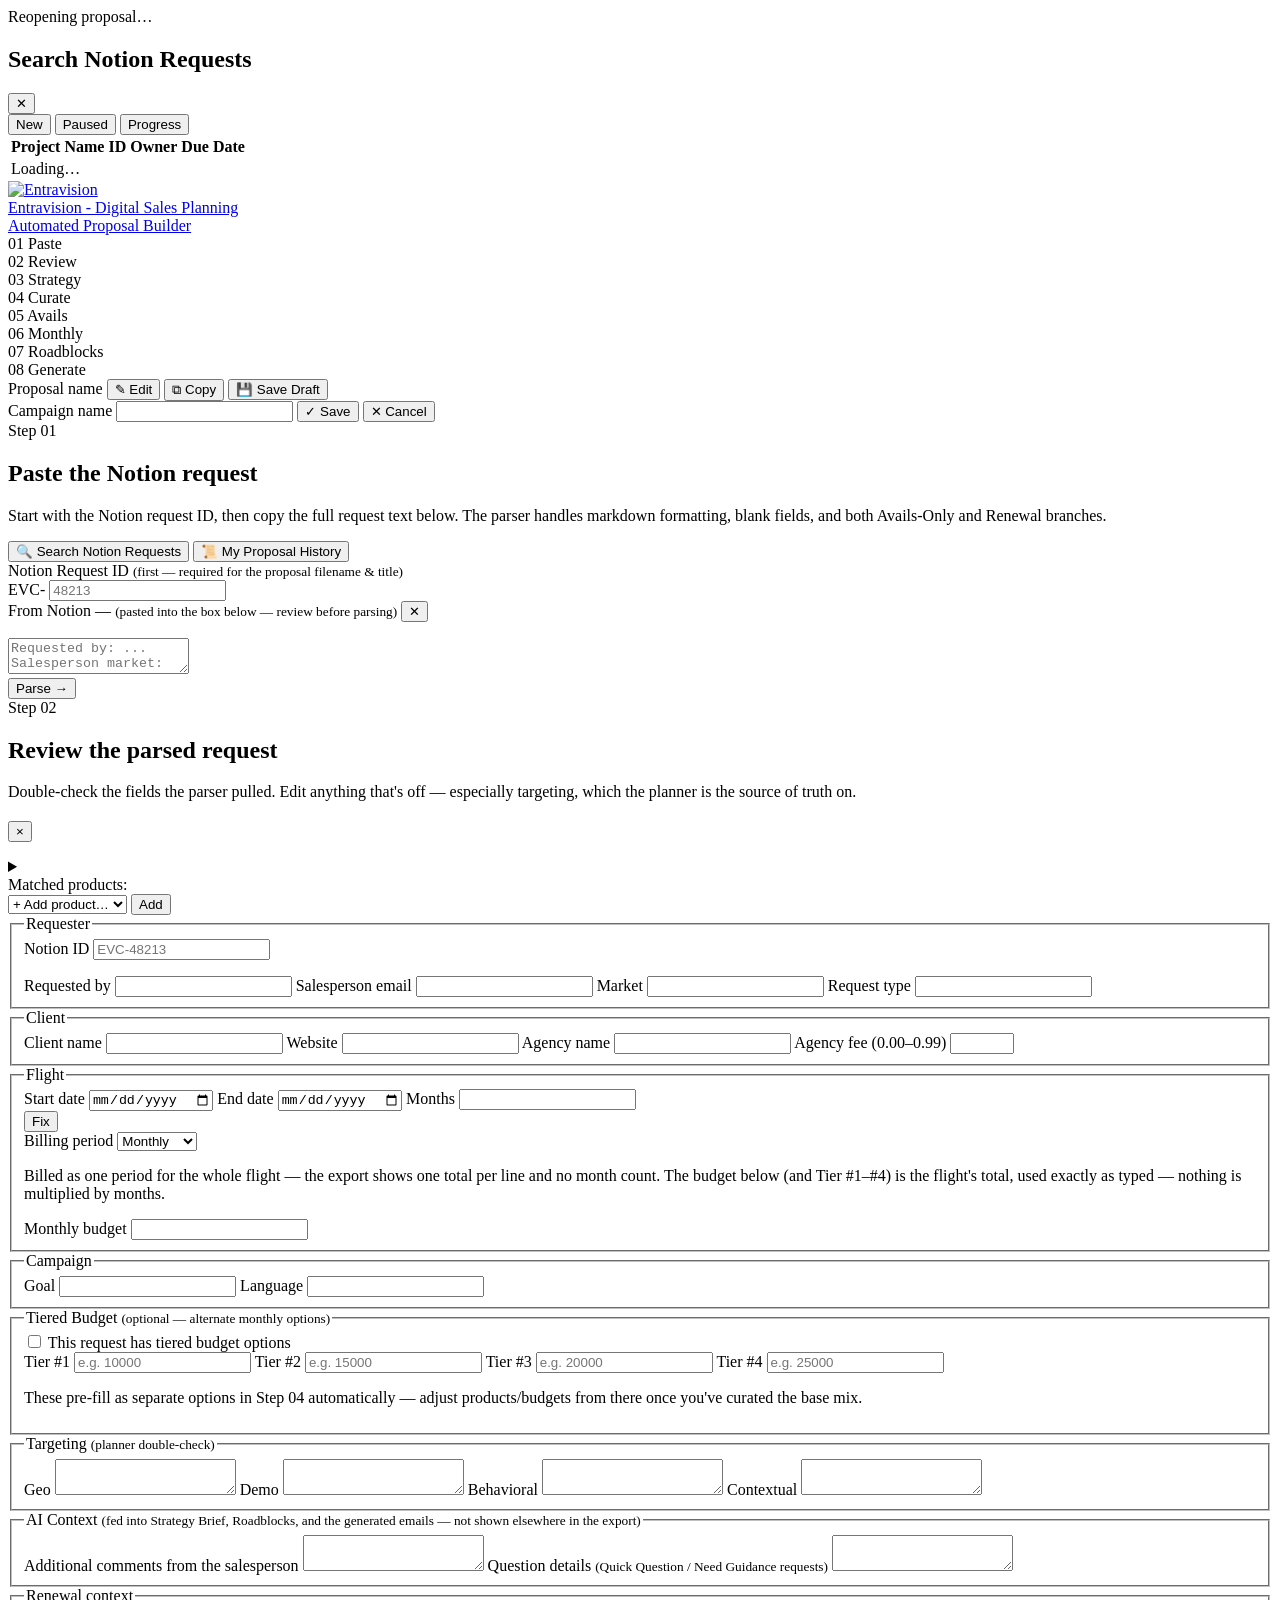
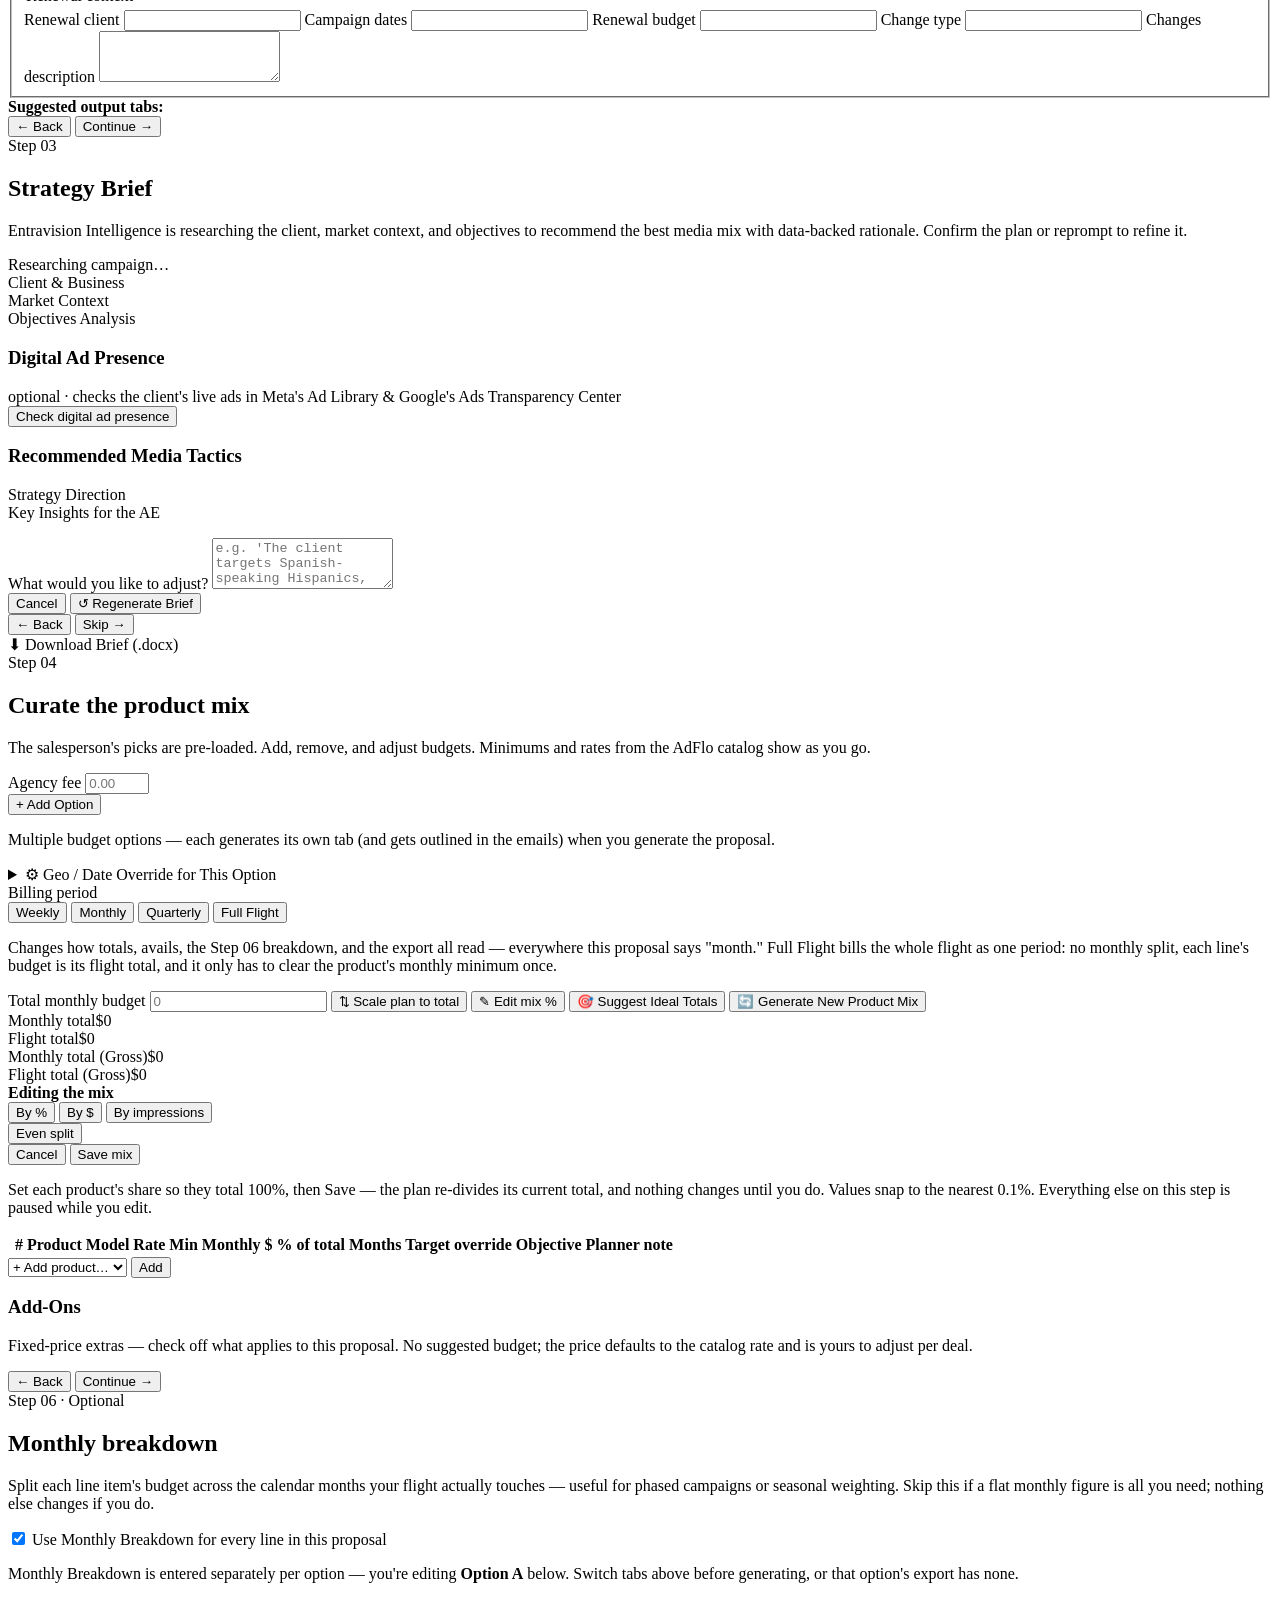
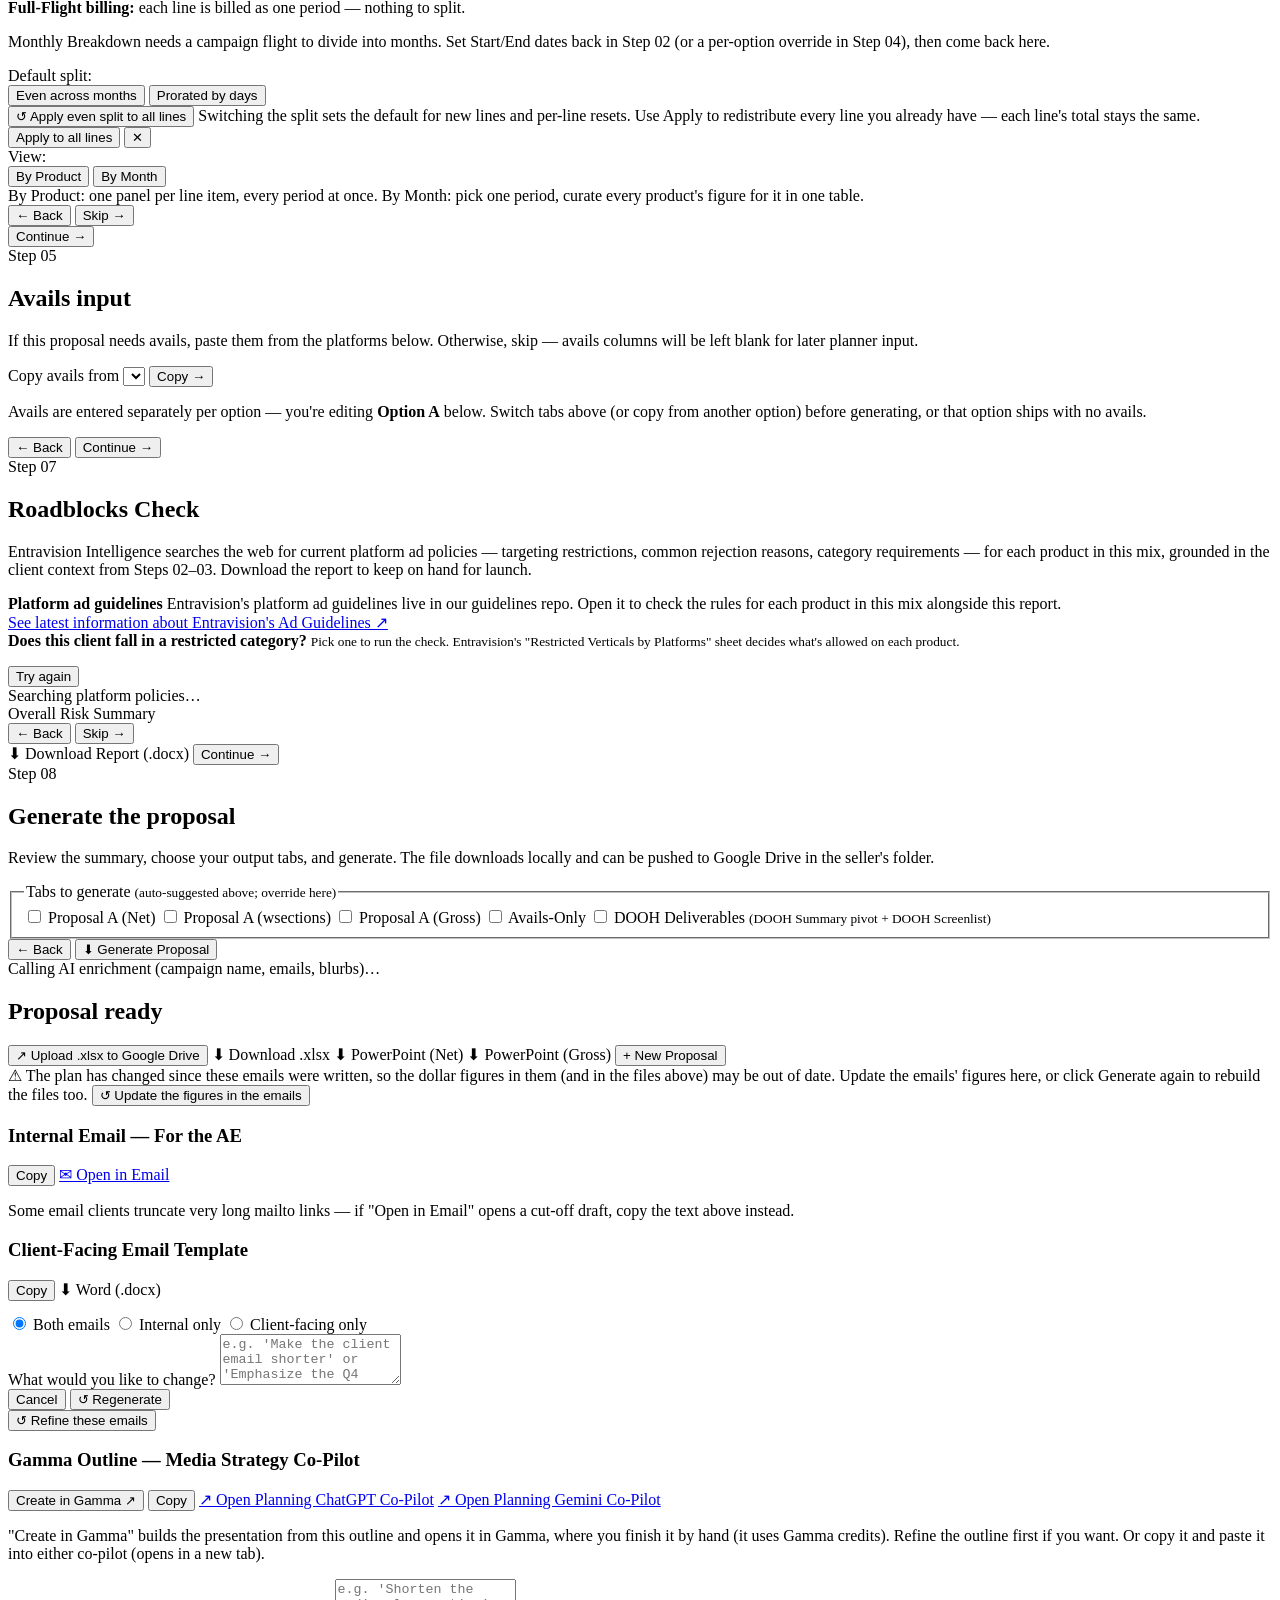
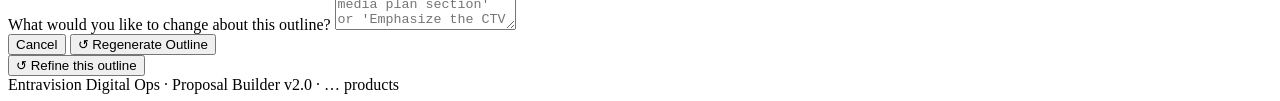
==== commit 5dddb6fe: "Duplicate for a new client: quick-form dialog, new proposal history in planner and admin - app/stati" ====
--- a/app/templates/index.html
+++ b/app/templates/index.html
@@ -9,8 +9,8 @@
   <link rel="preconnect" href="https://fonts.gstatic.com" crossorigin>
   <link href="https://fonts.googleapis.com/css2?family=Open+Sans:wght@300;400;600;700&family=JetBrains+Mono:wght@400;500;700&family=Poppins:wght@700&display=swap" rel="stylesheet">
   <link rel="stylesheet" href="/static/styles.css" />
-  <!-- Reused (not duplicated) for the "My Proposal History" modal's table/
-       toolbar/pagination — admin.css is written as a layer on top of
+  <!-- Reused (not duplicated) for the "Search Notion Requests" modal's table/
+       toolbar — admin.css is written as a layer on top of
        styles.css's own tokens, safe to load here too; verified no
        selector in it collides with anything styles.css already defines. -->
   <link rel="stylesheet" href="/static/admin.css" />
@@ -19,6 +19,9 @@
   <!-- The shared audience-builder look (section cards, chips, typeahead), the "browse every segment" dialog, and the per-panel layers on top. -->
   <link rel="stylesheet" href="/static/audience-kit.css" />
   <link rel="stylesheet" href="/static/segment-browser.css" />
+  <!-- "My Proposal History" (the shared proposal list and dialog shell) and the "Duplicate for a new client" form built on it, plus the Step 02 notice. -->
+  <link rel="stylesheet" href="/static/proposal-history.css" />
+  <link rel="stylesheet" href="/static/duplicate-proposal.css" />
   <link rel="stylesheet" href="/static/constanza-meta.css" />
   <link rel="stylesheet" href="/static/constanza-tiktok.css" />
 </head>
@@ -32,38 +35,6 @@
   <div id="reopen-loading-overlay" class="reopen-loading-overlay hidden">
     <div class="strategy-spinner"></div>
     <span>Reopening proposal…</span>
-  </div>
-
-  <!-- "My Proposal History" — reachable by ANY logged-in planner (not
-       admin-gated), always scoped server-side to their own proposals
-       (see GET /api/my-proposals). Reuses the admin console's own
-       table/pagination look via admin.css rather than a second copy. -->
-  <div id="my-proposals-modal" class="modal-overlay hidden">
-    <div class="modal-box">
-      <div class="modal-head">
-        <h2>My Proposal History</h2>
-        <button type="button" class="modal-close-btn" id="my-proposals-close-btn" title="Close">✕</button>
-      </div>
-      <div class="admin-toolbar">
-        <input type="text" id="my-proposals-search" placeholder="Filter by client, Notion ID, or title…" />
-        <span class="admin-count" id="my-proposals-count"></span>
-      </div>
-      <div class="table-scroll">
-        <table class="admin-table" id="my-proposals-table">
-          <thead>
-            <tr><th>Generated</th><th>Notion ID</th><th>Client</th><th>Proposal Title</th><th>Status</th><th>Net</th><th></th></tr>
-          </thead>
-          <tbody id="my-proposals-body">
-            <tr><td colspan="7" class="admin-empty">Loading…</td></tr>
-          </tbody>
-        </table>
-      </div>
-      <div class="admin-pagination">
-        <button type="button" class="btn-secondary" id="my-proposals-prev-btn" disabled>← Prev</button>
-        <span id="my-proposals-page-info" class="mono"></span>
-        <button type="button" class="btn-secondary" id="my-proposals-next-btn" disabled>Next →</button>
-      </div>
-    </div>
   </div>
 
   <!-- "Search Notion Requests" — Step 01's alternative to copy-pasting
@@ -218,6 +189,20 @@
         <div class="notion-id-pill" id="notion-id-pill"></div>
       </div>
 
+      <!-- Only on a copy made with "Duplicate for a new client" (app.js renderDuplicateNotice): where it came from and what to check. -->
+      <section id="duplicate-notice" class="duplicate-notice hidden" data-duplicate-notice aria-labelledby="duplicate-notice-title">
+        <div class="duplicate-notice-head">
+          <h2 class="duplicate-notice-title" id="duplicate-notice-title"></h2>
+          <button type="button" class="duplicate-notice-dismiss" id="duplicate-notice-dismiss" aria-label="Dismiss this notice">×</button>
+        </div>
+        <p class="duplicate-notice-lede" id="duplicate-notice-lede"></p>
+        <ul class="duplicate-notice-checks" id="duplicate-notice-checks"></ul>
+        <details class="duplicate-notice-more" id="duplicate-notice-more">
+          <summary id="duplicate-notice-more-summary"></summary>
+          <ul class="duplicate-notice-info" id="duplicate-notice-info"></ul>
+        </details>
+      </section>
+
       <div id="parse-warnings" class="warnings hidden"></div>
 
       <!-- Matched products pill row — editable: the picker/Add button
@@ -239,6 +224,8 @@
       <div class="form-grid">
         <fieldset>
           <legend>Requester</legend>
+          <label>Notion ID <input data-field="notion_id" id="step02-notion-id" placeholder="EVC-48213" autocomplete="off" aria-describedby="step02-notion-id-note" /></label>
+          <p class="field-note hidden" id="step02-notion-id-note" role="alert"></p>
           <label>Requested by <input data-field="requested_by" /></label>
           <label>Salesperson email <input data-field="salesperson_email" /></label>
           <label>Market <input data-field="salesperson_market" /></label>
@@ -353,7 +340,7 @@
       </div>
 
       <!-- Loading state -->
-      <div id="strategy-loading" class="strategy-loading hidden">
+      <div id="strategy-loading" class="strategy-loading hidden" role="status" aria-live="polite">
         <div class="strategy-spinner"></div>
         <span id="strategy-loading-text">Researching campaign…</span>
       </div>
@@ -798,7 +785,7 @@
       <!-- Loading state — generation genuinely takes a while (AI enrichment
            call + Excel/PPTX/docx build); a disabled button with new text is
            too easy to miss, especially once it's scrolled out of view. -->
-      <div id="generate-loading" class="strategy-loading hidden">
+      <div id="generate-loading" class="strategy-loading hidden" role="status" aria-live="polite">
         <div class="strategy-spinner"></div>
         <span id="generate-loading-text">Calling AI enrichment (campaign name, emails, blurbs)…</span>
       </div>
@@ -829,6 +816,7 @@
             Update the emails' figures here, or click Generate again to rebuild the files too.
             <button class="btn-secondary" id="email-refresh-figures-btn" type="button">↺ Update the figures in the emails</button>
           </div>
+          <div id="email-revision-status" class="search-note email-figures-note hidden" role="status" aria-live="polite"></div>
 
           <!-- Dollar amounts the automatic check couldn't match to the plan's figures (filled in by app.js) -->
           <div id="email-figures-warning" class="search-note email-figures-note hidden"></div>
@@ -912,6 +900,7 @@
                outline itself above is built client-side from data already
                on the page, no request involved. -->
           <div id="gamma-reprompt-area" class="reprompt-area hidden">
+            <p class="gamma-create-status hidden" id="gamma-reprompt-status" role="status" aria-live="polite"></p>
             <label class="reprompt-label">What would you like to change about this outline?
               <textarea id="gamma-reprompt-input" rows="3"
                 placeholder="e.g. 'Shorten the media plan section' or 'Emphasize the CTV tactic more'"></textarea>
@@ -937,6 +926,8 @@
   <script src="/static/session-guard.js"></script>
   <script src="/static/curate-math.js"></script>
   <script src="/static/segment-browser.js"></script>
+  <script src="/static/proposal-history.js"></script>
+  <script src="/static/duplicate-proposal.js"></script>
   <script src="/static/app.js"></script>
   <script src="/static/constanza.js"></script>
   <script src="/static/constanza-tiktok.js"></script>
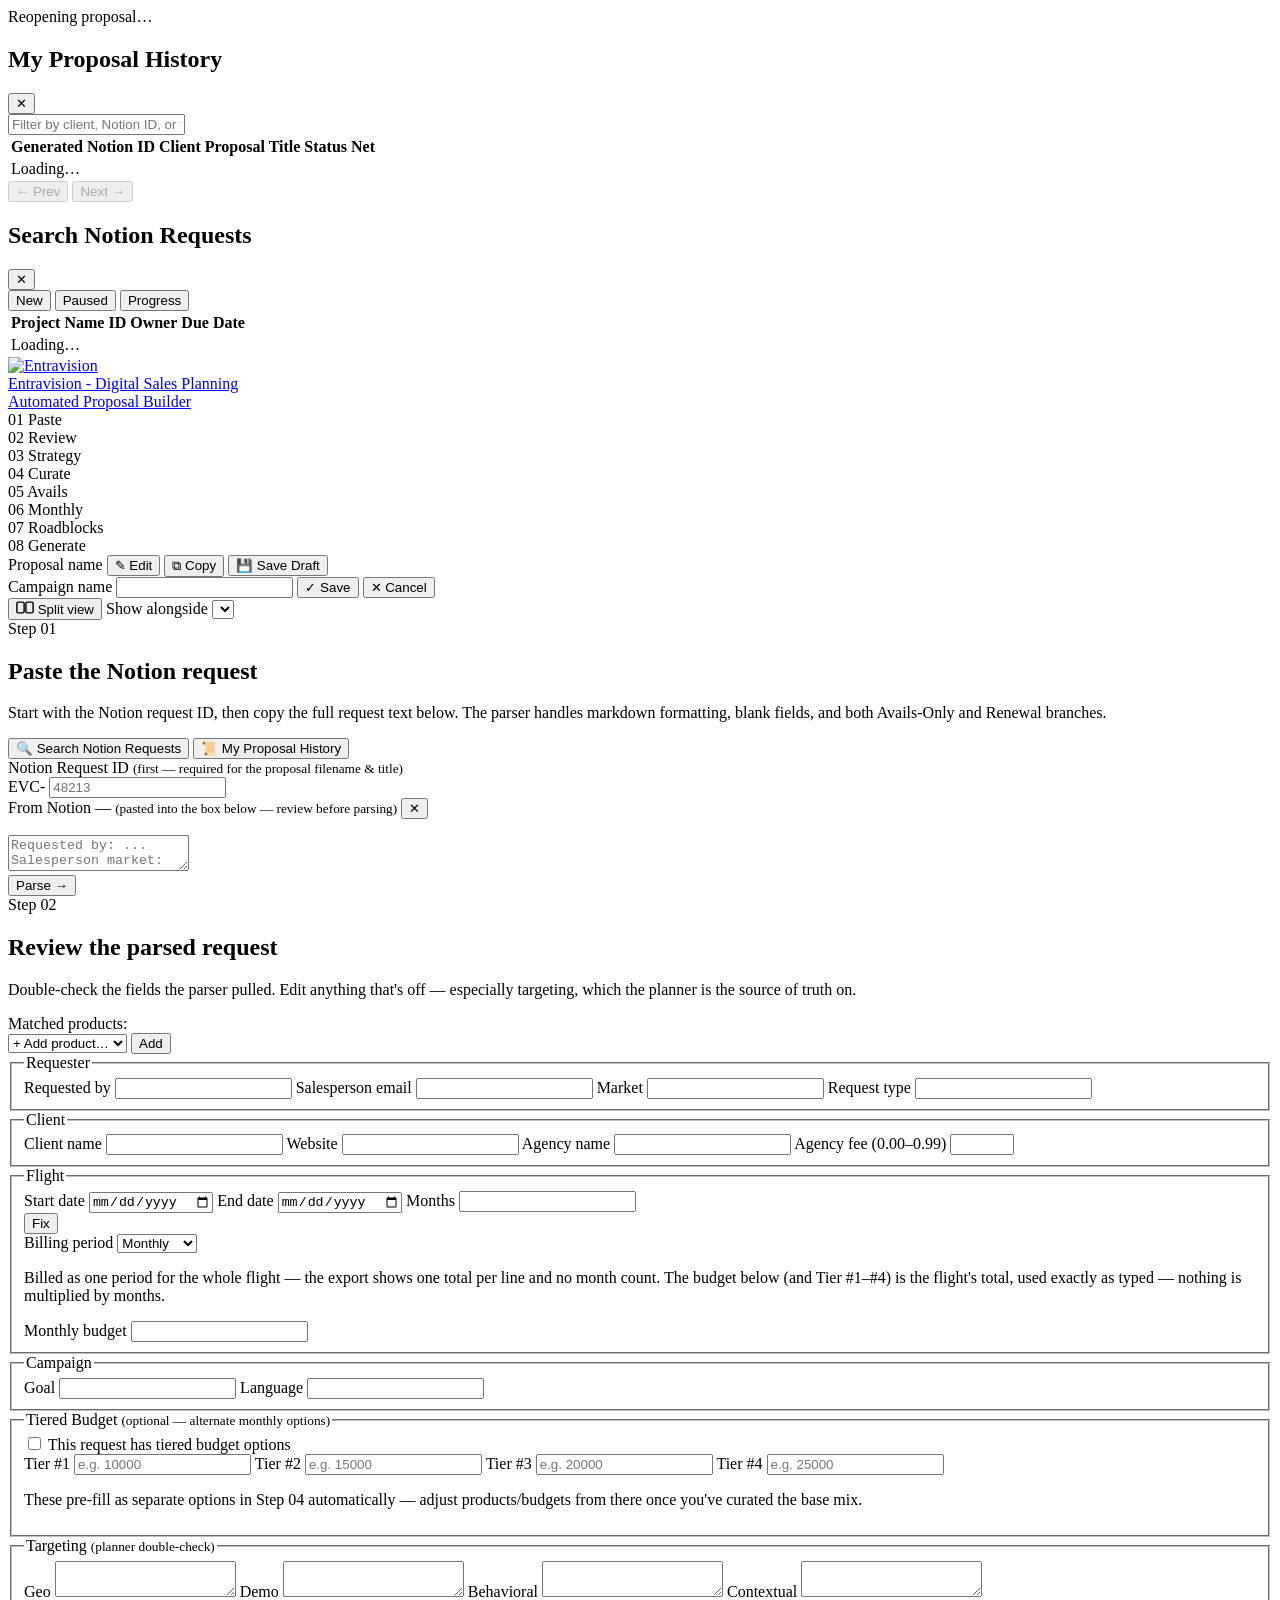
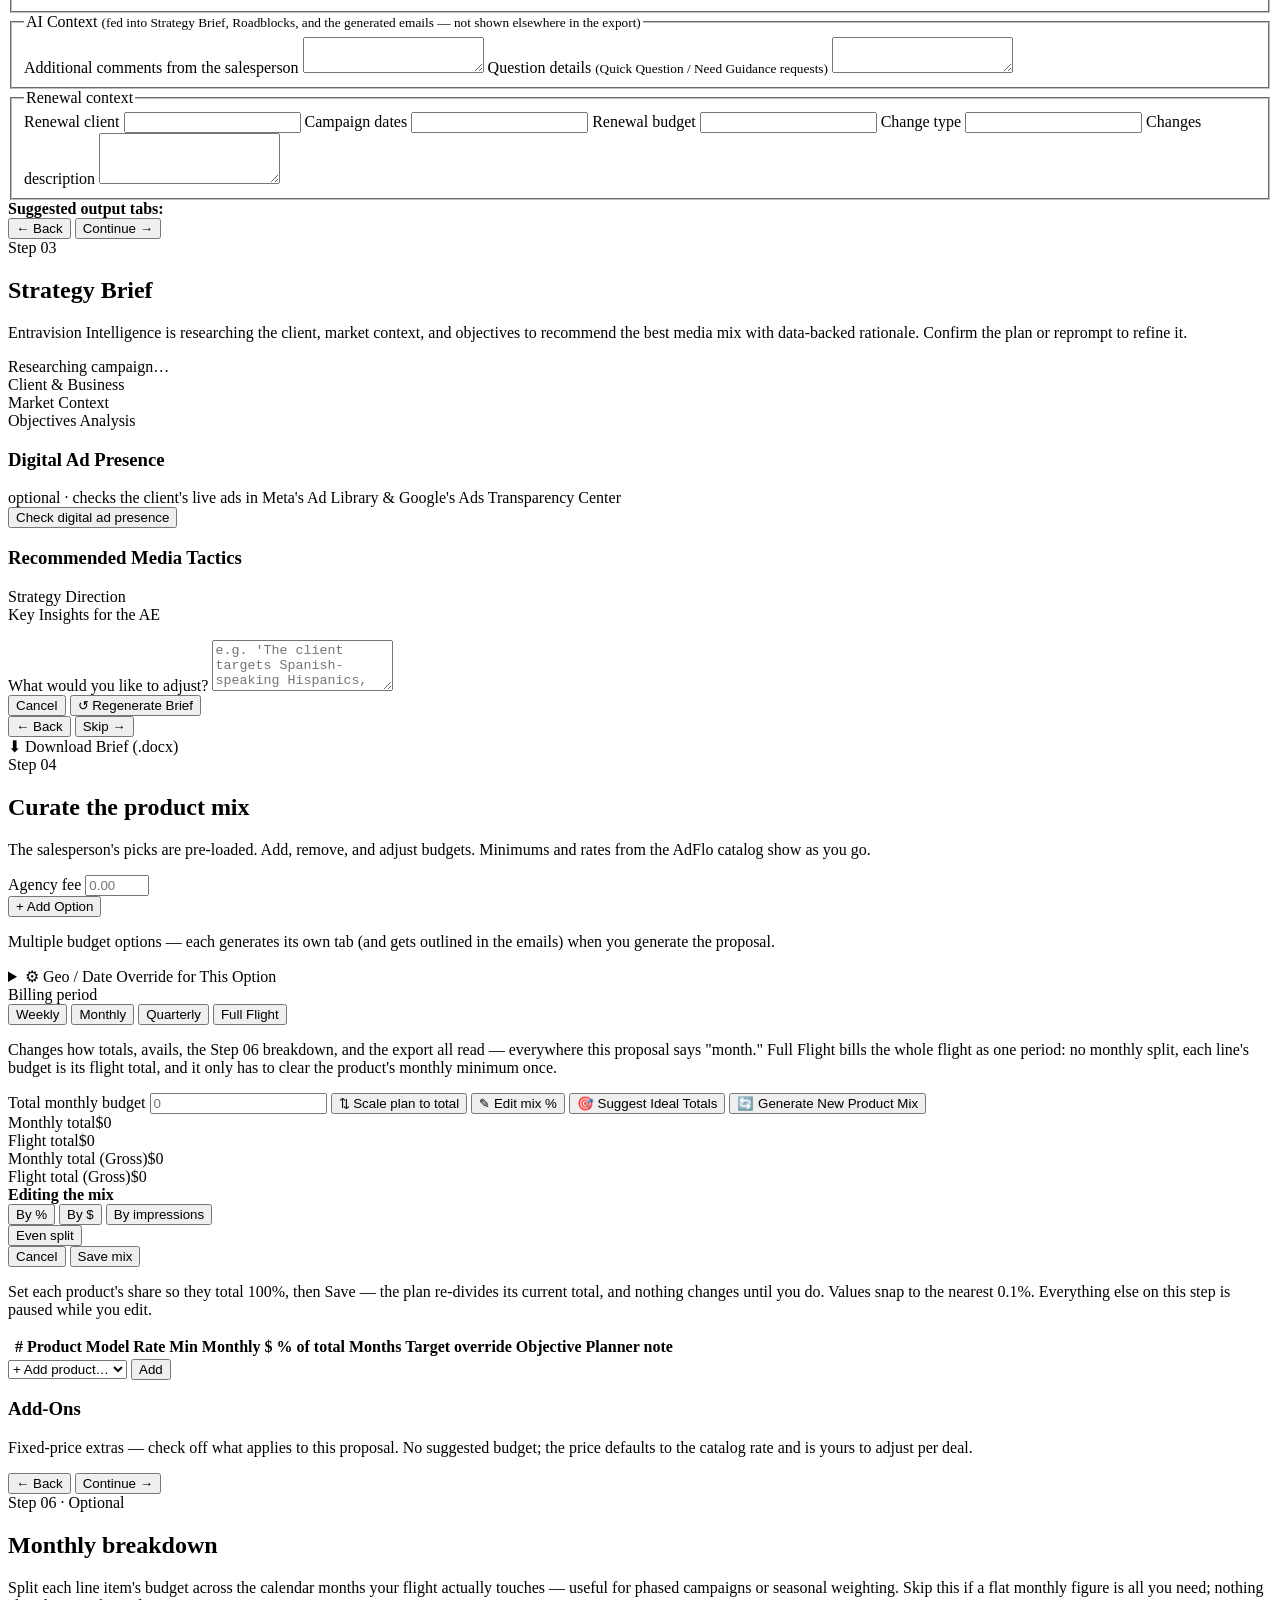
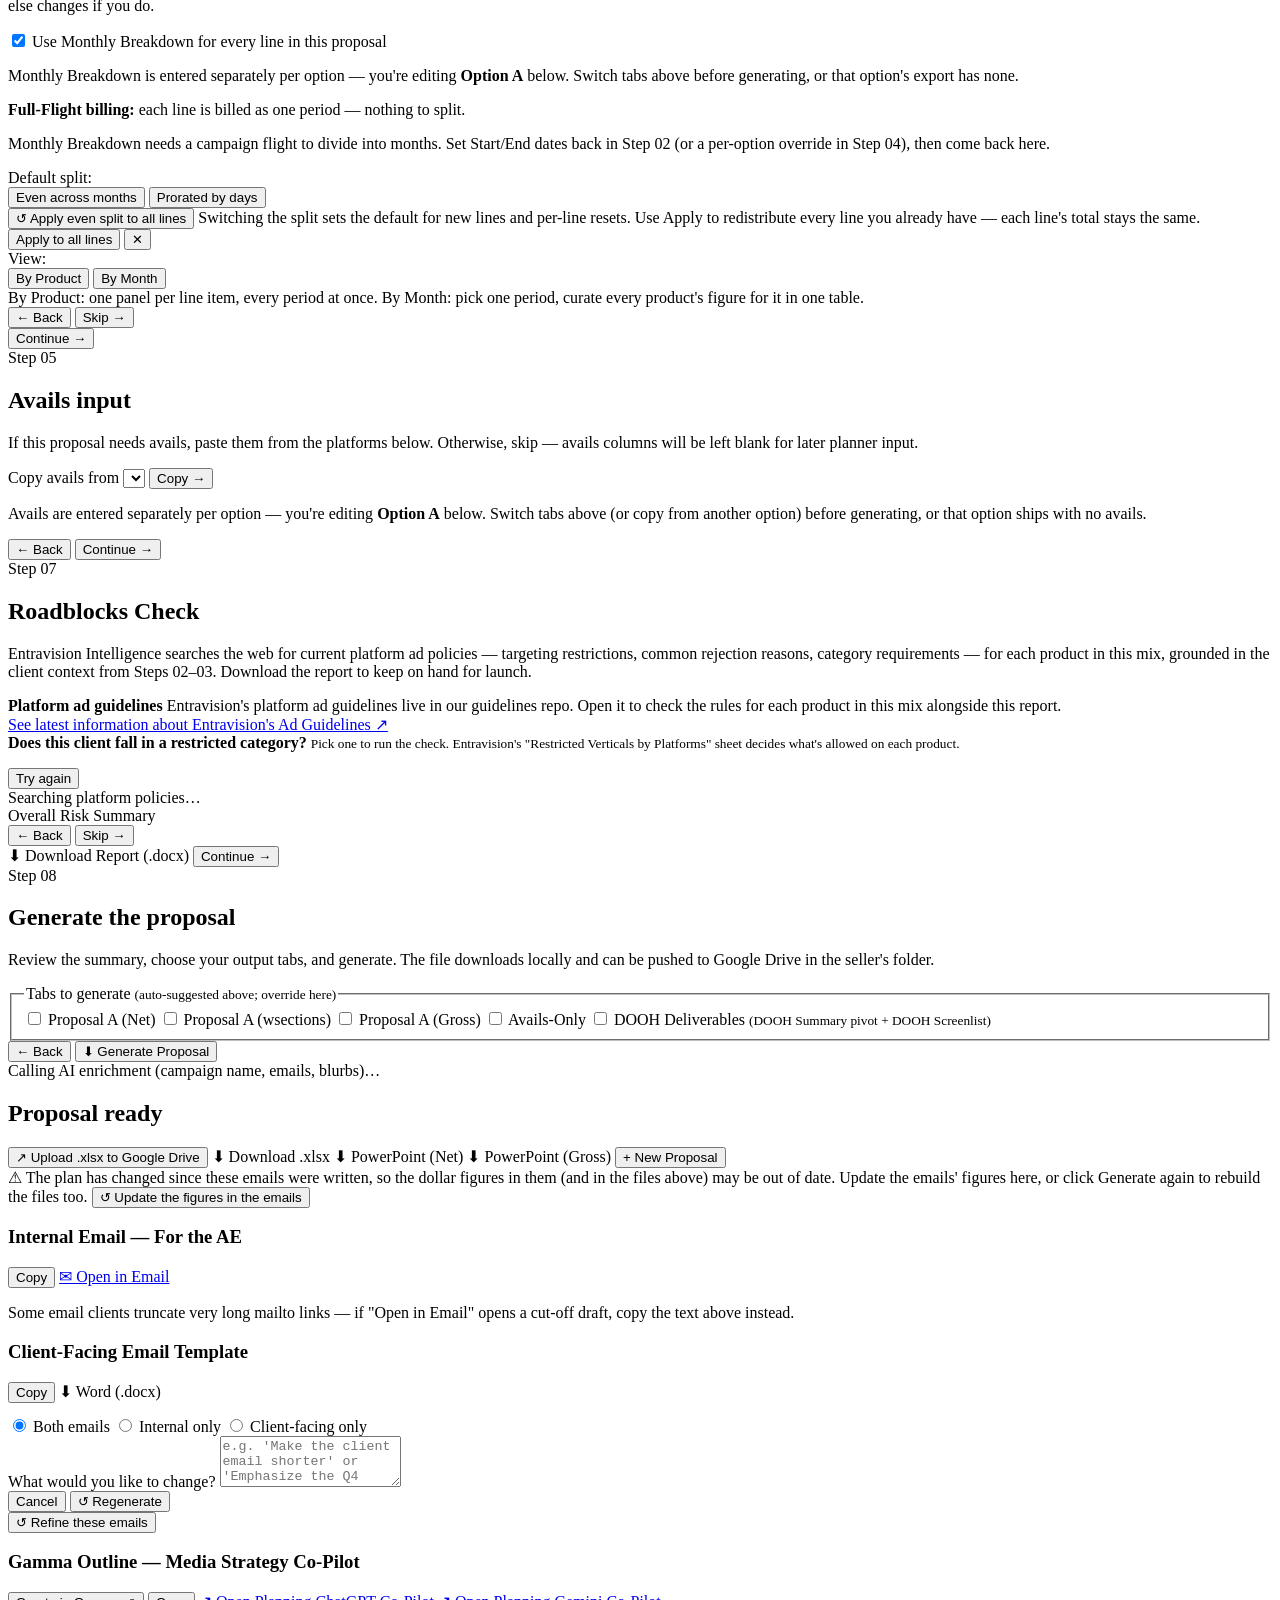
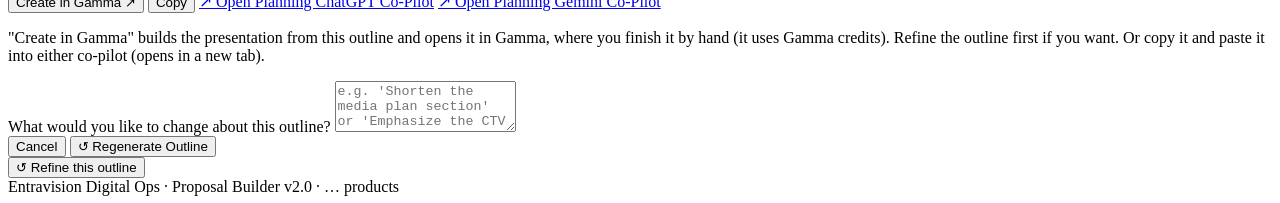
==== commit 3a471bb2: "Split view: edit two wizard steps side by side with live sync - A "Split view" toggle under the prop" ====
--- a/app/templates/index.html
+++ b/app/templates/index.html
@@ -9,8 +9,8 @@
   <link rel="preconnect" href="https://fonts.gstatic.com" crossorigin>
   <link href="https://fonts.googleapis.com/css2?family=Open+Sans:wght@300;400;600;700&family=JetBrains+Mono:wght@400;500;700&family=Poppins:wght@700&display=swap" rel="stylesheet">
   <link rel="stylesheet" href="/static/styles.css" />
-  <!-- Reused (not duplicated) for the "Search Notion Requests" modal's table/
-       toolbar — admin.css is written as a layer on top of
+  <!-- Reused (not duplicated) for the "My Proposal History" modal's table/
+       toolbar/pagination — admin.css is written as a layer on top of
        styles.css's own tokens, safe to load here too; verified no
        selector in it collides with anything styles.css already defines. -->
   <link rel="stylesheet" href="/static/admin.css" />
@@ -19,11 +19,10 @@
   <!-- The shared audience-builder look (section cards, chips, typeahead), the "browse every segment" dialog, and the per-panel layers on top. -->
   <link rel="stylesheet" href="/static/audience-kit.css" />
   <link rel="stylesheet" href="/static/segment-browser.css" />
-  <!-- "My Proposal History" (the shared proposal list and dialog shell) and the "Duplicate for a new client" form built on it, plus the Step 02 notice. -->
-  <link rel="stylesheet" href="/static/proposal-history.css" />
-  <link rel="stylesheet" href="/static/duplicate-proposal.css" />
   <link rel="stylesheet" href="/static/constanza-meta.css" />
   <link rel="stylesheet" href="/static/constanza-tiktok.css" />
+  <!-- Split view: two wizard steps side by side (the strip under the proposal name, and the two-column layout of the steps). -->
+  <link rel="stylesheet" href="/static/split-view.css" />
 </head>
 <body>
   <!-- Full-page overlay while a past proposal is being reopened
@@ -35,6 +34,38 @@
   <div id="reopen-loading-overlay" class="reopen-loading-overlay hidden">
     <div class="strategy-spinner"></div>
     <span>Reopening proposal…</span>
+  </div>
+
+  <!-- "My Proposal History" — reachable by ANY logged-in planner (not
+       admin-gated), always scoped server-side to their own proposals
+       (see GET /api/my-proposals). Reuses the admin console's own
+       table/pagination look via admin.css rather than a second copy. -->
+  <div id="my-proposals-modal" class="modal-overlay hidden">
+    <div class="modal-box">
+      <div class="modal-head">
+        <h2>My Proposal History</h2>
+        <button type="button" class="modal-close-btn" id="my-proposals-close-btn" title="Close">✕</button>
+      </div>
+      <div class="admin-toolbar">
+        <input type="text" id="my-proposals-search" placeholder="Filter by client, Notion ID, or title…" />
+        <span class="admin-count" id="my-proposals-count"></span>
+      </div>
+      <div class="table-scroll">
+        <table class="admin-table" id="my-proposals-table">
+          <thead>
+            <tr><th>Generated</th><th>Notion ID</th><th>Client</th><th>Proposal Title</th><th>Status</th><th>Net</th><th></th></tr>
+          </thead>
+          <tbody id="my-proposals-body">
+            <tr><td colspan="7" class="admin-empty">Loading…</td></tr>
+          </tbody>
+        </table>
+      </div>
+      <div class="admin-pagination">
+        <button type="button" class="btn-secondary" id="my-proposals-prev-btn" disabled>← Prev</button>
+        <span id="my-proposals-page-info" class="mono"></span>
+        <button type="button" class="btn-secondary" id="my-proposals-next-btn" disabled>Next →</button>
+      </div>
+    </div>
   </div>
 
   <!-- "Search Notion Requests" — Step 01's alternative to copy-pasting
@@ -117,6 +148,23 @@
     </div>
   </div>
 
+  <!-- Split view: show a second step next to the one being worked on (budgets in Step 04 while the avails are open in Step 05).
+       Filled and shown by split-view.js from Step 02 onward on a wide window; hidden otherwise. The steps themselves stay where they are:
+       split-view.js only lays two of them out side by side. -->
+  <div class="split-bar hidden" id="split-bar">
+    <div class="split-bar-inner">
+      <button type="button" class="split-toggle" id="split-toggle" aria-pressed="false">
+        <svg class="split-toggle-icon" viewBox="0 0 20 14" width="18" height="13" aria-hidden="true" focusable="false"><rect x="1" y="1" width="8" height="12" rx="1.5" fill="none" stroke="currentColor" stroke-width="1.6"/><rect x="11" y="1" width="8" height="12" rx="1.5" fill="none" stroke="currentColor" stroke-width="1.6"/></svg>
+        Split view
+      </button>
+      <label class="split-second hidden" id="split-second-wrap">
+        <span>Show alongside</span>
+        <select id="split-second-select"></select>
+      </label>
+      <span class="split-hint" id="split-hint"></span>
+    </div>
+  </div>
+
   <main class="canvas">
 
     <!-- ====================================================================
@@ -189,20 +237,6 @@
         <div class="notion-id-pill" id="notion-id-pill"></div>
       </div>
 
-      <!-- Only on a copy made with "Duplicate for a new client" (app.js renderDuplicateNotice): where it came from and what to check. -->
-      <section id="duplicate-notice" class="duplicate-notice hidden" data-duplicate-notice aria-labelledby="duplicate-notice-title">
-        <div class="duplicate-notice-head">
-          <h2 class="duplicate-notice-title" id="duplicate-notice-title"></h2>
-          <button type="button" class="duplicate-notice-dismiss" id="duplicate-notice-dismiss" aria-label="Dismiss this notice">×</button>
-        </div>
-        <p class="duplicate-notice-lede" id="duplicate-notice-lede"></p>
-        <ul class="duplicate-notice-checks" id="duplicate-notice-checks"></ul>
-        <details class="duplicate-notice-more" id="duplicate-notice-more">
-          <summary id="duplicate-notice-more-summary"></summary>
-          <ul class="duplicate-notice-info" id="duplicate-notice-info"></ul>
-        </details>
-      </section>
-
       <div id="parse-warnings" class="warnings hidden"></div>
 
       <!-- Matched products pill row — editable: the picker/Add button
@@ -224,8 +258,6 @@
       <div class="form-grid">
         <fieldset>
           <legend>Requester</legend>
-          <label>Notion ID <input data-field="notion_id" id="step02-notion-id" placeholder="EVC-48213" autocomplete="off" aria-describedby="step02-notion-id-note" /></label>
-          <p class="field-note hidden" id="step02-notion-id-note" role="alert"></p>
           <label>Requested by <input data-field="requested_by" /></label>
           <label>Salesperson email <input data-field="salesperson_email" /></label>
           <label>Market <input data-field="salesperson_market" /></label>
@@ -926,9 +958,8 @@
   <script src="/static/session-guard.js"></script>
   <script src="/static/curate-math.js"></script>
   <script src="/static/segment-browser.js"></script>
-  <script src="/static/proposal-history.js"></script>
-  <script src="/static/duplicate-proposal.js"></script>
   <script src="/static/app.js"></script>
+  <script src="/static/split-view.js"></script>
   <script src="/static/constanza.js"></script>
   <script src="/static/constanza-tiktok.js"></script>
   <script src="/static/constanza-meta.js"></script>
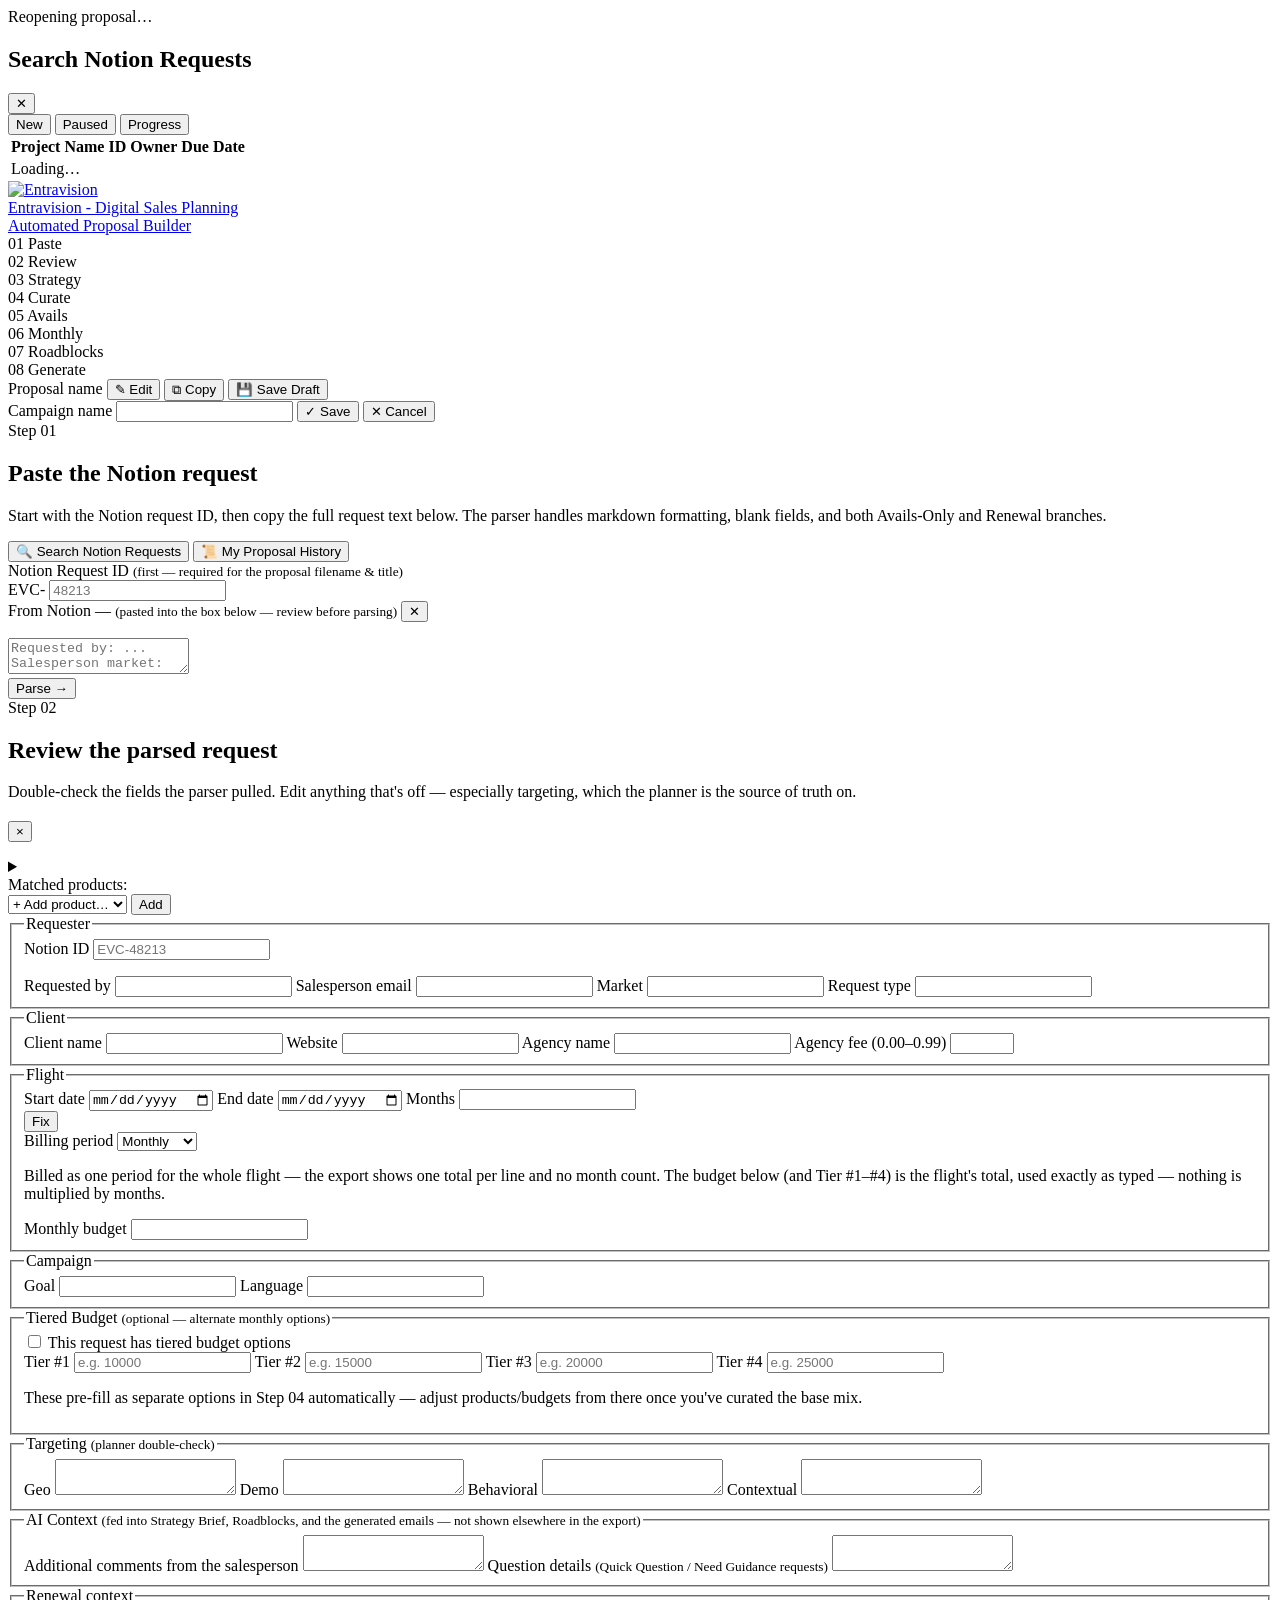
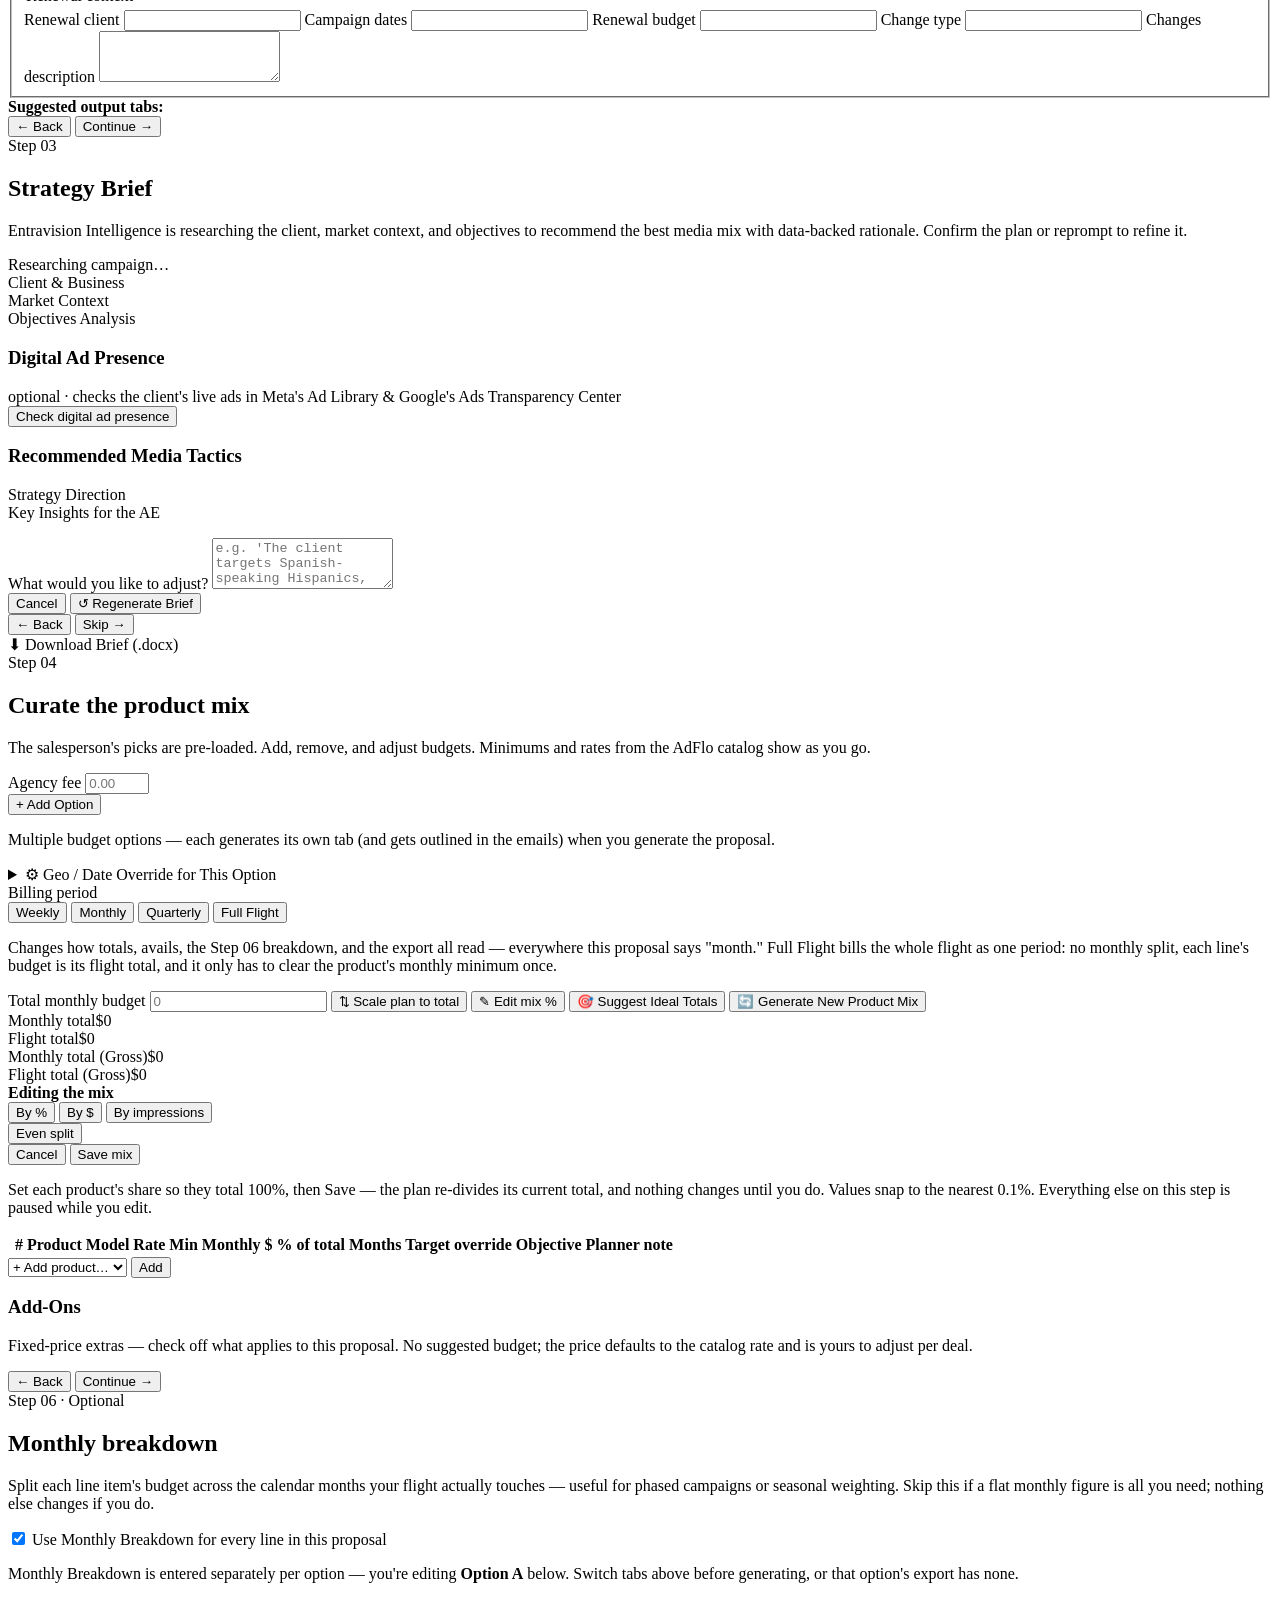
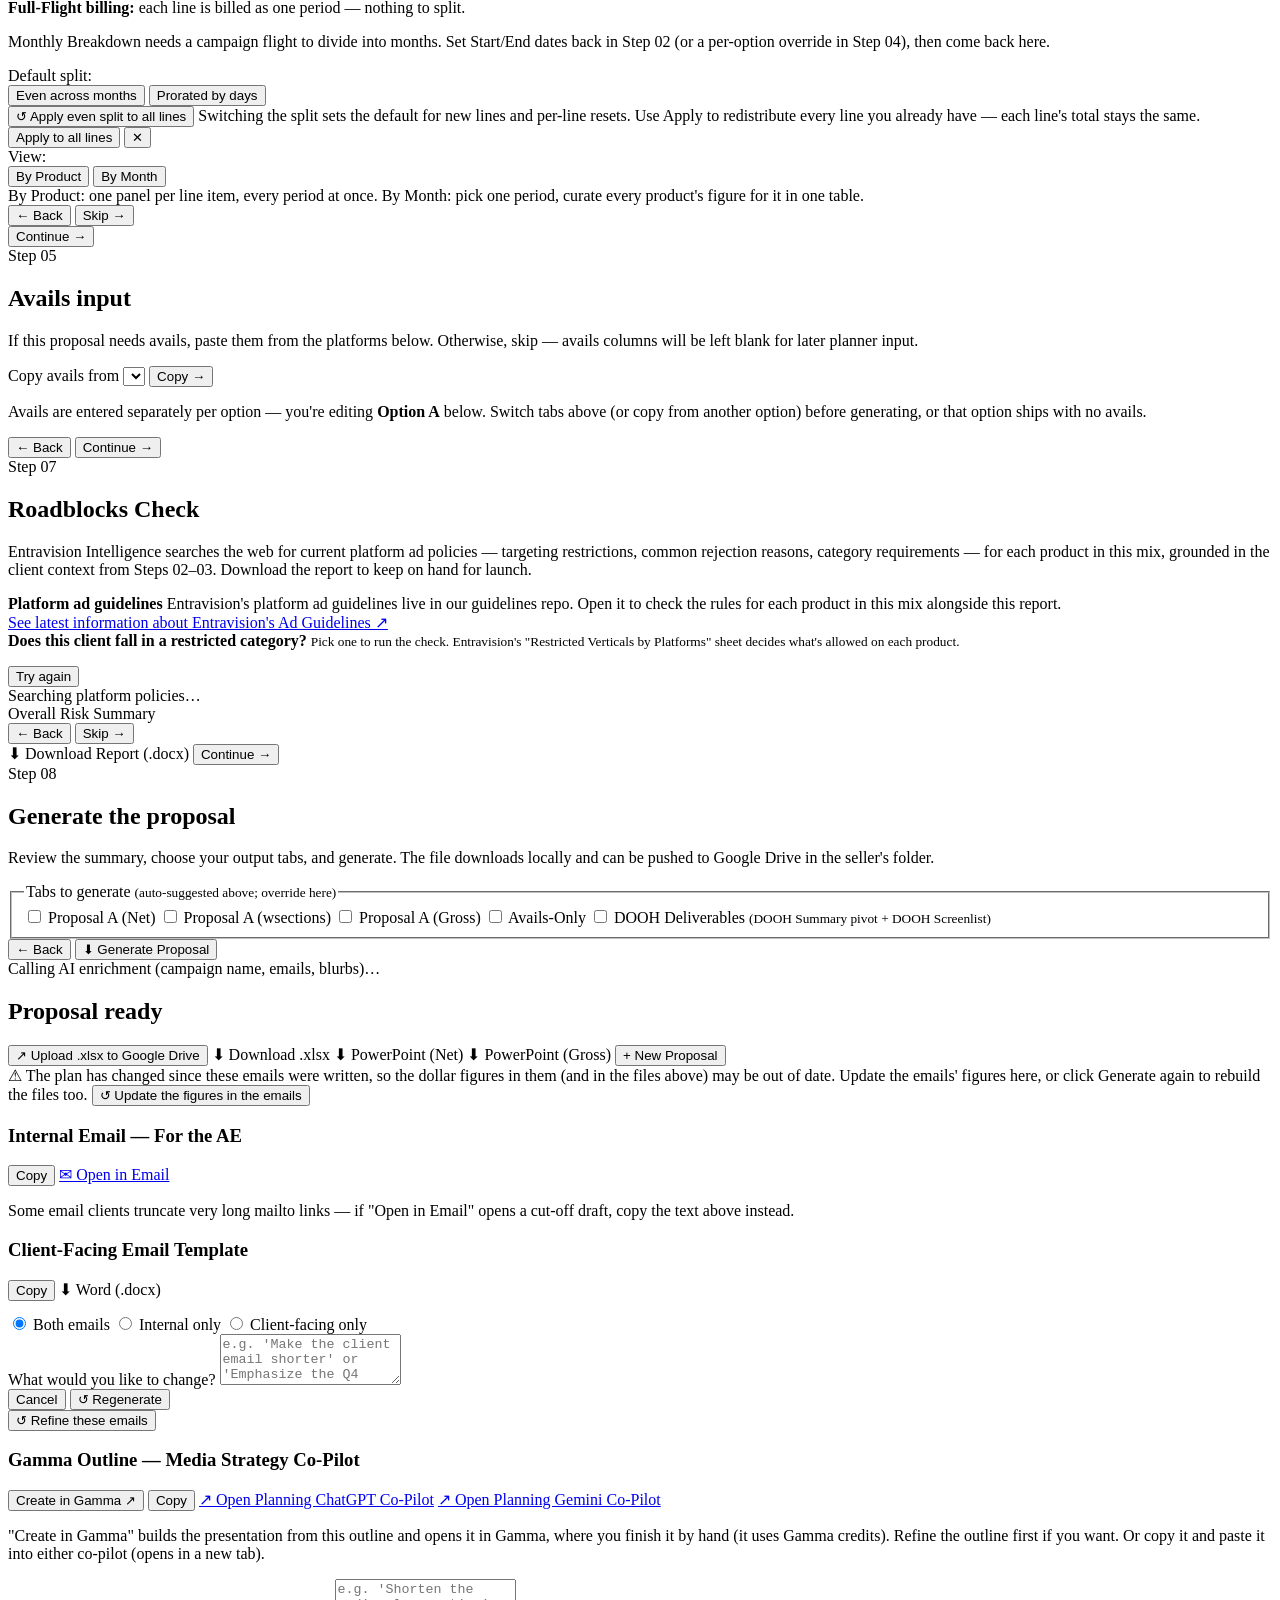
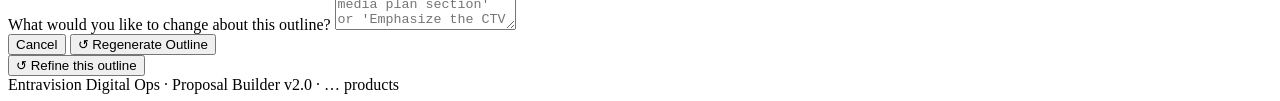
==== commit 9b011ab8: "Merge feature/proposal-duplicate-for-new-client: duplicate for a new client + new proposal history" ====
--- a/app/templates/index.html
+++ b/app/templates/index.html
@@ -9,8 +9,8 @@
   <link rel="preconnect" href="https://fonts.gstatic.com" crossorigin>
   <link href="https://fonts.googleapis.com/css2?family=Open+Sans:wght@300;400;600;700&family=JetBrains+Mono:wght@400;500;700&family=Poppins:wght@700&display=swap" rel="stylesheet">
   <link rel="stylesheet" href="/static/styles.css" />
-  <!-- Reused (not duplicated) for the "My Proposal History" modal's table/
-       toolbar/pagination — admin.css is written as a layer on top of
+  <!-- Reused (not duplicated) for the "Search Notion Requests" modal's table/
+       toolbar — admin.css is written as a layer on top of
        styles.css's own tokens, safe to load here too; verified no
        selector in it collides with anything styles.css already defines. -->
   <link rel="stylesheet" href="/static/admin.css" />
@@ -19,10 +19,11 @@
   <!-- The shared audience-builder look (section cards, chips, typeahead), the "browse every segment" dialog, and the per-panel layers on top. -->
   <link rel="stylesheet" href="/static/audience-kit.css" />
   <link rel="stylesheet" href="/static/segment-browser.css" />
+  <!-- "My Proposal History" (the shared proposal list and dialog shell) and the "Duplicate for a new client" form built on it, plus the Step 02 notice. -->
+  <link rel="stylesheet" href="/static/proposal-history.css" />
+  <link rel="stylesheet" href="/static/duplicate-proposal.css" />
   <link rel="stylesheet" href="/static/constanza-meta.css" />
   <link rel="stylesheet" href="/static/constanza-tiktok.css" />
-  <!-- Split view: two wizard steps side by side (the strip under the proposal name, and the two-column layout of the steps). -->
-  <link rel="stylesheet" href="/static/split-view.css" />
 </head>
 <body>
   <!-- Full-page overlay while a past proposal is being reopened
@@ -34,38 +35,6 @@
   <div id="reopen-loading-overlay" class="reopen-loading-overlay hidden">
     <div class="strategy-spinner"></div>
     <span>Reopening proposal…</span>
-  </div>
-
-  <!-- "My Proposal History" — reachable by ANY logged-in planner (not
-       admin-gated), always scoped server-side to their own proposals
-       (see GET /api/my-proposals). Reuses the admin console's own
-       table/pagination look via admin.css rather than a second copy. -->
-  <div id="my-proposals-modal" class="modal-overlay hidden">
-    <div class="modal-box">
-      <div class="modal-head">
-        <h2>My Proposal History</h2>
-        <button type="button" class="modal-close-btn" id="my-proposals-close-btn" title="Close">✕</button>
-      </div>
-      <div class="admin-toolbar">
-        <input type="text" id="my-proposals-search" placeholder="Filter by client, Notion ID, or title…" />
-        <span class="admin-count" id="my-proposals-count"></span>
-      </div>
-      <div class="table-scroll">
-        <table class="admin-table" id="my-proposals-table">
-          <thead>
-            <tr><th>Generated</th><th>Notion ID</th><th>Client</th><th>Proposal Title</th><th>Status</th><th>Net</th><th></th></tr>
-          </thead>
-          <tbody id="my-proposals-body">
-            <tr><td colspan="7" class="admin-empty">Loading…</td></tr>
-          </tbody>
-        </table>
-      </div>
-      <div class="admin-pagination">
-        <button type="button" class="btn-secondary" id="my-proposals-prev-btn" disabled>← Prev</button>
-        <span id="my-proposals-page-info" class="mono"></span>
-        <button type="button" class="btn-secondary" id="my-proposals-next-btn" disabled>Next →</button>
-      </div>
-    </div>
   </div>
 
   <!-- "Search Notion Requests" — Step 01's alternative to copy-pasting
@@ -148,23 +117,6 @@
     </div>
   </div>
 
-  <!-- Split view: show a second step next to the one being worked on (budgets in Step 04 while the avails are open in Step 05).
-       Filled and shown by split-view.js from Step 02 onward on a wide window; hidden otherwise. The steps themselves stay where they are:
-       split-view.js only lays two of them out side by side. -->
-  <div class="split-bar hidden" id="split-bar">
-    <div class="split-bar-inner">
-      <button type="button" class="split-toggle" id="split-toggle" aria-pressed="false">
-        <svg class="split-toggle-icon" viewBox="0 0 20 14" width="18" height="13" aria-hidden="true" focusable="false"><rect x="1" y="1" width="8" height="12" rx="1.5" fill="none" stroke="currentColor" stroke-width="1.6"/><rect x="11" y="1" width="8" height="12" rx="1.5" fill="none" stroke="currentColor" stroke-width="1.6"/></svg>
-        Split view
-      </button>
-      <label class="split-second hidden" id="split-second-wrap">
-        <span>Show alongside</span>
-        <select id="split-second-select"></select>
-      </label>
-      <span class="split-hint" id="split-hint"></span>
-    </div>
-  </div>
-
   <main class="canvas">
 
     <!-- ====================================================================
@@ -237,6 +189,20 @@
         <div class="notion-id-pill" id="notion-id-pill"></div>
       </div>
 
+      <!-- Only on a copy made with "Duplicate for a new client" (app.js renderDuplicateNotice): where it came from and what to check. -->
+      <section id="duplicate-notice" class="duplicate-notice hidden" data-duplicate-notice aria-labelledby="duplicate-notice-title">
+        <div class="duplicate-notice-head">
+          <h2 class="duplicate-notice-title" id="duplicate-notice-title"></h2>
+          <button type="button" class="duplicate-notice-dismiss" id="duplicate-notice-dismiss" aria-label="Dismiss this notice">×</button>
+        </div>
+        <p class="duplicate-notice-lede" id="duplicate-notice-lede"></p>
+        <ul class="duplicate-notice-checks" id="duplicate-notice-checks"></ul>
+        <details class="duplicate-notice-more" id="duplicate-notice-more">
+          <summary id="duplicate-notice-more-summary"></summary>
+          <ul class="duplicate-notice-info" id="duplicate-notice-info"></ul>
+        </details>
+      </section>
+
       <div id="parse-warnings" class="warnings hidden"></div>
 
       <!-- Matched products pill row — editable: the picker/Add button
@@ -258,6 +224,8 @@
       <div class="form-grid">
         <fieldset>
           <legend>Requester</legend>
+          <label>Notion ID <input data-field="notion_id" id="step02-notion-id" placeholder="EVC-48213" autocomplete="off" aria-describedby="step02-notion-id-note" /></label>
+          <p class="field-note hidden" id="step02-notion-id-note" role="alert"></p>
           <label>Requested by <input data-field="requested_by" /></label>
           <label>Salesperson email <input data-field="salesperson_email" /></label>
           <label>Market <input data-field="salesperson_market" /></label>
@@ -958,8 +926,9 @@
   <script src="/static/session-guard.js"></script>
   <script src="/static/curate-math.js"></script>
   <script src="/static/segment-browser.js"></script>
+  <script src="/static/proposal-history.js"></script>
+  <script src="/static/duplicate-proposal.js"></script>
   <script src="/static/app.js"></script>
-  <script src="/static/split-view.js"></script>
   <script src="/static/constanza.js"></script>
   <script src="/static/constanza-tiktok.js"></script>
   <script src="/static/constanza-meta.js"></script>
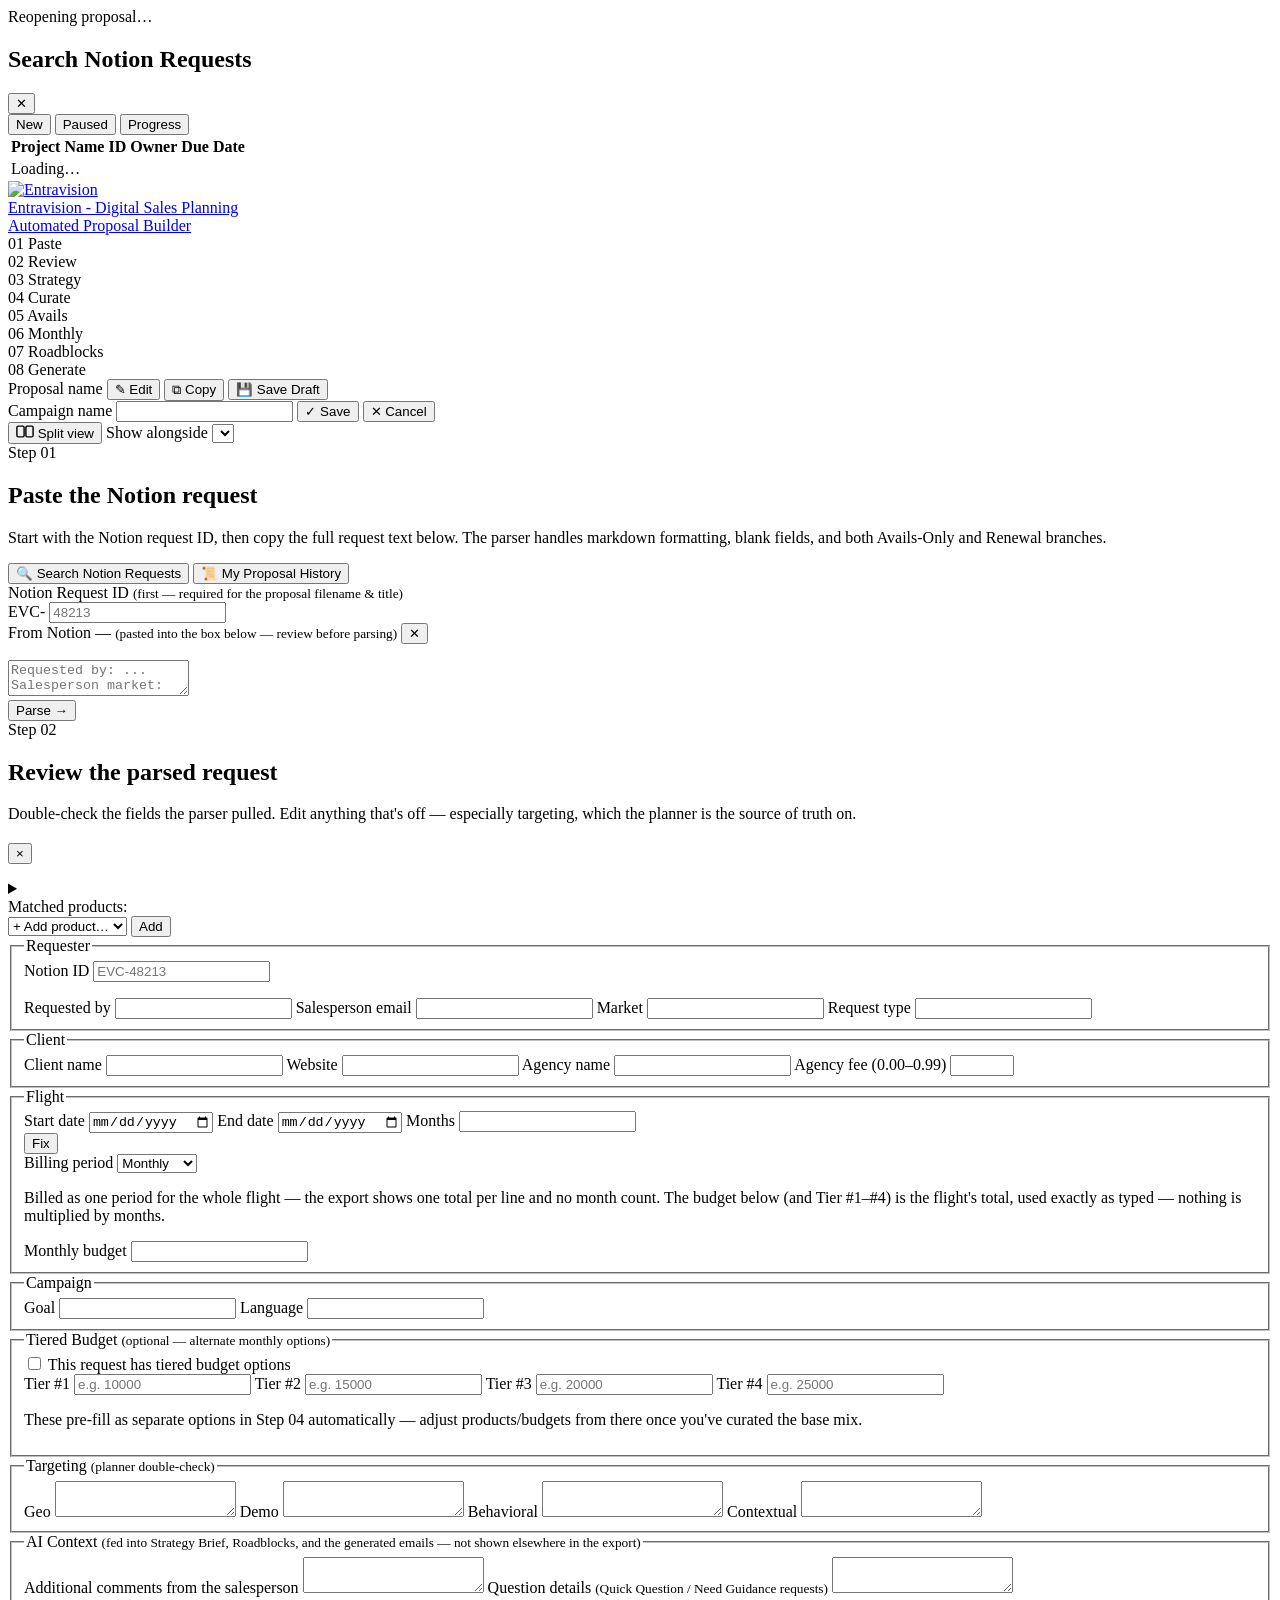
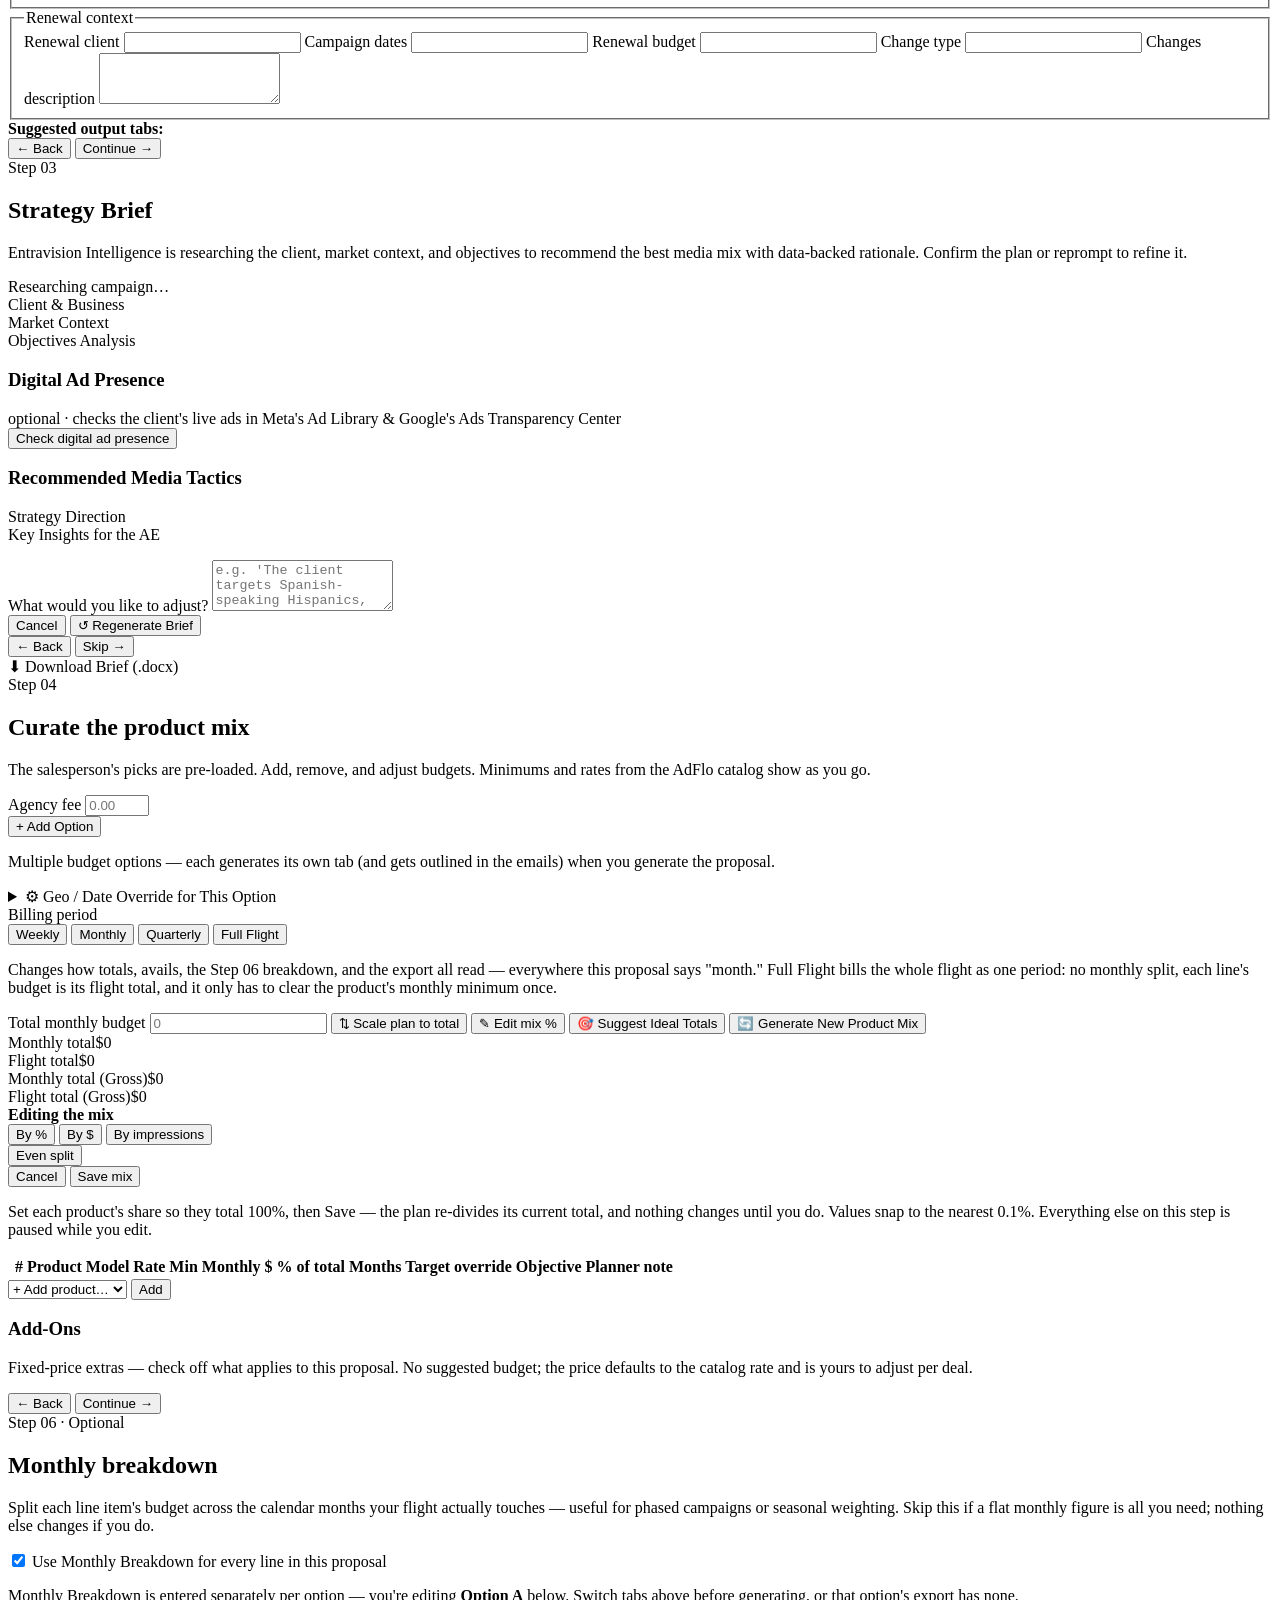
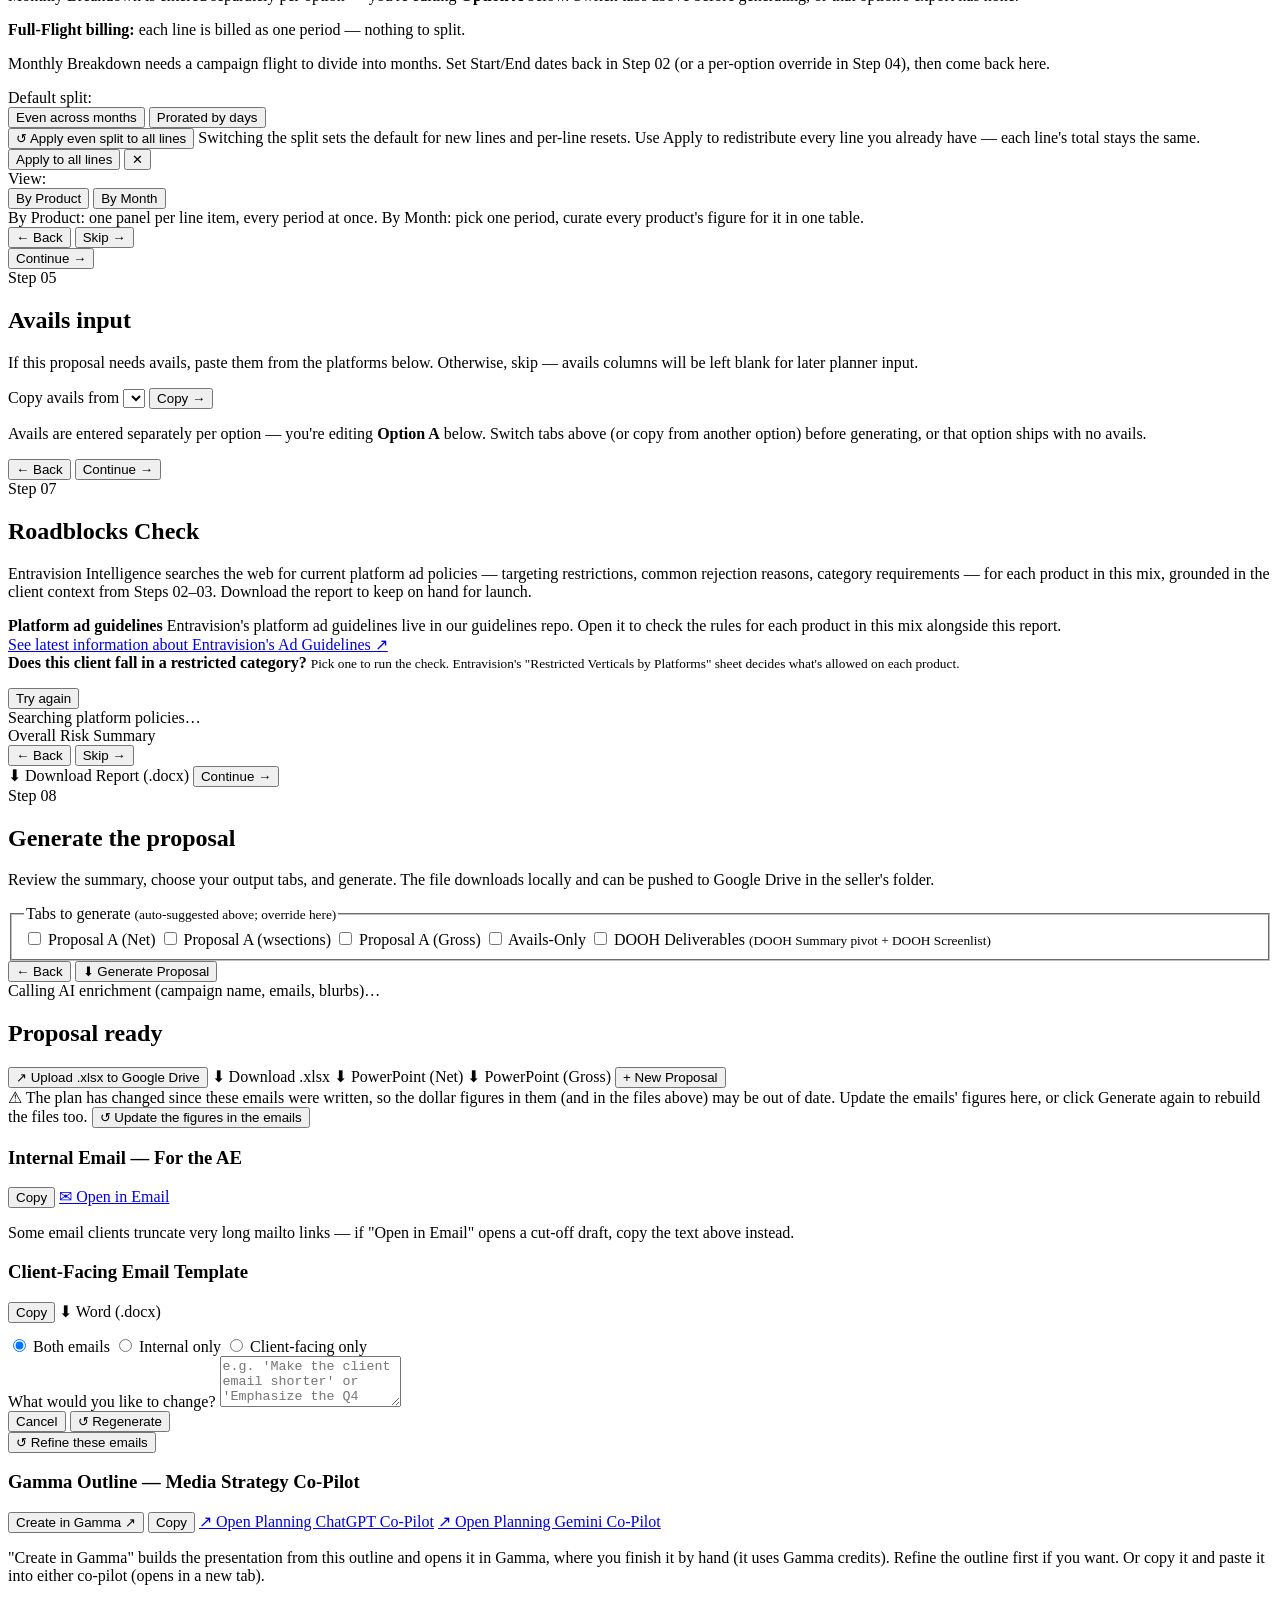
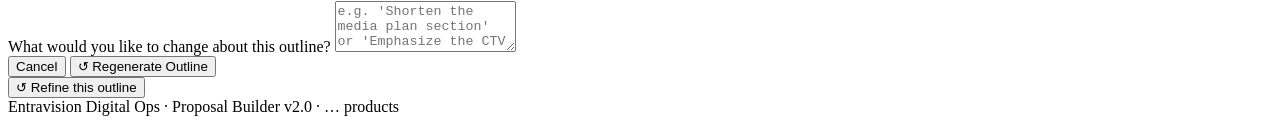
==== commit 775502b6: "Merge feature/split-view: split view # Conflicts: #	app/templates/index.html" ====
--- a/app/templates/index.html
+++ b/app/templates/index.html
@@ -24,6 +24,10 @@
   <link rel="stylesheet" href="/static/duplicate-proposal.css" />
   <link rel="stylesheet" href="/static/constanza-meta.css" />
   <link rel="stylesheet" href="/static/constanza-tiktok.css" />
+  <!-- The DOOH line's "Upload screen list" control on Step 05. -->
+  <link rel="stylesheet" href="/static/dooh-screenlist.css" />
+  <!-- Split view: two wizard steps side by side (the strip under the proposal name, and the two-column layout of the steps). -->
+  <link rel="stylesheet" href="/static/split-view.css" />
 </head>
 <body>
   <!-- Full-page overlay while a past proposal is being reopened
@@ -117,10 +121,26 @@
     </div>
   </div>
 
+  <!-- Split view: show a second step next to the one being worked on (budgets in Step 04 while the avails are open in Step 05).
+       Filled and shown by split-view.js from Step 02 onward on a wide window; hidden otherwise. The steps themselves stay where they are:
+       split-view.js only lays two of them out side by side. -->
+  <div class="split-bar hidden" id="split-bar">
+    <div class="split-bar-inner">
+      <button type="button" class="split-toggle" id="split-toggle" aria-pressed="false">
+        <svg class="split-toggle-icon" viewBox="0 0 20 14" width="18" height="13" aria-hidden="true" focusable="false"><rect x="1" y="1" width="8" height="12" rx="1.5" fill="none" stroke="currentColor" stroke-width="1.6"/><rect x="11" y="1" width="8" height="12" rx="1.5" fill="none" stroke="currentColor" stroke-width="1.6"/></svg>
+        Split view
+      </button>
+      <label class="split-second hidden" id="split-second-wrap">
+        <span>Show alongside</span>
+        <select id="split-second-select"></select>
+      </label>
+      <span class="split-hint" id="split-hint"></span>
+    </div>
+  </div>
+
   <main class="canvas">
 
-    <!-- ====================================================================
-         STEP 1 — Paste Notion
+    <!-- =============================================================         STEP 1 — Paste Notion
     ===================================================================== -->
     <section class="panel" id="step-1">
       <div class="panel-head-row">
@@ -178,8 +198,7 @@
       </div>
     </section>
 
-    <!-- ====================================================================
-         STEP 2 — Review parsed
+    <!-- =============================================================         STEP 2 — Review parsed
     ===================================================================== -->
     <section class="panel hidden" id="step-2">
       <div class="panel-head">
@@ -329,8 +348,7 @@
       </div>
     </section>
 
-    <!-- ====================================================================
-         STEP 3 — Strategy Brief
+    <!-- =============================================================         STEP 3 — Strategy Brief
     ===================================================================== -->
     <section class="panel hidden" id="step-3">
       <div class="panel-head">
@@ -418,8 +436,7 @@
       </div>
     </section>
 
-    <!-- ====================================================================
-         STEP 4 — Curate line items
+    <!-- =============================================================         STEP 4 — Curate line items
     ===================================================================== -->
     <section class="panel hidden" id="step-4">
       <div class="panel-head">
@@ -553,8 +570,7 @@
         <button class="btn-secondary" id="add-product-btn">Add</button>
       </div>
 
-      <!-- ==================================================================
-           Add-Ons — fixed-price extras (Services/Measurement catalog
+      <!-- ===========================================================           Add-Ons — fixed-price extras (Services/Measurement catalog
            families), picked separately from the main product mix: no
            suggested budget, planner just checks off what applies and can
            edit the price. Proposal-wide, not per budget-tier/option.
@@ -573,8 +589,7 @@
       </div>
     </section>
 
-    <!-- ====================================================================
-         STEP 6 — Monthly Breakdown (optional) — distributes each line
+    <!-- =============================================================         STEP 6 — Monthly Breakdown (optional) — distributes each line
          item's Curate-step total across the calendar months its flight
          actually touches. Entirely opt-in: skipping this step (or never
          customizing a line here) changes nothing else about the proposal.
@@ -657,8 +672,7 @@
       </div>
     </section>
 
-    <!-- ====================================================================
-         STEP 5 — Avails (if needed) — placed right after Curate so
+    <!-- =============================================================         STEP 5 — Avails (if needed) — placed right after Curate so
          Curate/Avails stay adjacent (planners bounce between the two far
          more than either touches Monthly Breakdown or Roadblocks).
     ===================================================================== -->
@@ -691,8 +705,7 @@
       </div>
     </section>
 
-    <!-- ====================================================================
-         STEP 7 — Roadblocks / Restrictions Check
+    <!-- =============================================================         STEP 7 — Roadblocks / Restrictions Check
     ===================================================================== -->
     <section class="panel hidden" id="step-7">
       <div class="panel-head">
@@ -753,8 +766,7 @@
       </div>
     </section>
 
-    <!-- ====================================================================
-         STEP 8 — Generate
+    <!-- =============================================================         STEP 8 — Generate
     ===================================================================== -->
     <section class="panel hidden" id="step-8">
       <div class="panel-head">
@@ -928,7 +940,9 @@
   <script src="/static/segment-browser.js"></script>
   <script src="/static/proposal-history.js"></script>
   <script src="/static/duplicate-proposal.js"></script>
+  <script src="/static/dooh-screenlist.js"></script>
   <script src="/static/app.js"></script>
+  <script src="/static/split-view.js"></script>
   <script src="/static/constanza.js"></script>
   <script src="/static/constanza-tiktok.js"></script>
   <script src="/static/constanza-meta.js"></script>
